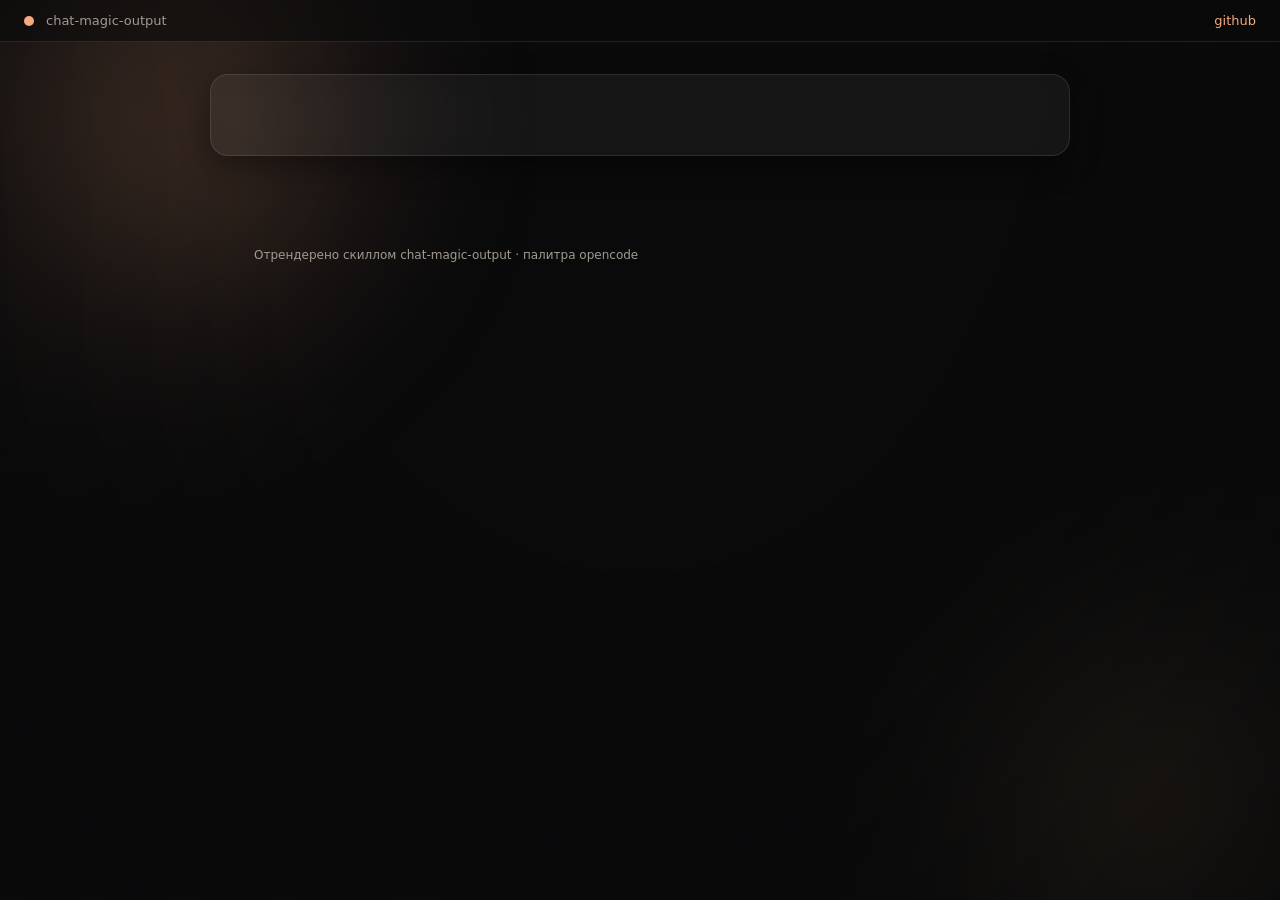
==== output-template.html @ b4b9bc79 "feat: render answers to styled HTML and auto-open (render.ps1, output-template.html, config.txt)" ====
<!doctype html>
<html lang="ru" data-theme="opencode">
<head>
<meta charset="utf-8">
<meta name="viewport" content="width=device-width, initial-scale=1">
<title>__TITLE__</title>
<script>
  try {
    var f = new URLSearchParams(location.search).get("theme");
    if (f) document.documentElement.dataset.theme = f;
  } catch (e) {}
</script>
<style>
  :root, [data-theme="dark"] {
    --bg:#0b0e14; --panel:rgba(255,255,255,.045); --border:rgba(255,255,255,.09);
    --text:#e6edf3; --muted:#96a3b2; --accent:#7aa2f7; --accent-2:#bb9af7;
    --ok:#9ece6a; --warn:#e0af68; --err:#f7768e; --info:#7dcfff;
    --code-bg:#0d1117; --code-text:#c9d4e3; --on-accent:#0b0e14;
    --blob-1:#7aa2f7; --blob-2:#bb9af7; --vignette:rgba(11,14,20,.9); --nav-bg:rgba(11,14,20,.6);
    --shadow:0 10px 30px rgba(0,0,0,.35);
  }
  [data-theme="light"] {
    --bg:#f6f7fb; --panel:rgba(15,23,42,.035); --border:rgba(15,23,42,.12);
    --text:#1b2333; --muted:#5c6675; --accent:#2f6fed; --accent-2:#8b5cf6;
    --ok:#2f9e44; --warn:#b7791f; --err:#d6336c; --info:#1c7ed6;
    --code-bg:#eef1f7; --code-text:#243044; --on-accent:#ffffff;
    --blob-1:#a8c3fb; --blob-2:#cbb8fb; --vignette:rgba(246,247,251,.92); --nav-bg:rgba(246,247,251,.72);
    --shadow:0 10px 30px rgba(15,23,42,.09);
  }
  [data-theme="opencode"] {
    --bg:#0a0a0b; --panel:rgba(255,255,255,.05); --border:rgba(255,255,255,.1);
    --text:#f2ede7; --muted:#a29a90; --accent:#f5a97f; --accent-2:#e0af68;
    --ok:#a6da95; --warn:#eed49f; --err:#ed8796; --info:#8bd5ca;
    --code-bg:#12100e; --code-text:#ded8cf; --on-accent:#10100f;
    --blob-1:#f5a97f; --blob-2:#e0af68; --vignette:rgba(10,10,11,.9); --nav-bg:rgba(10,10,11,.6);
    --shadow:0 10px 30px rgba(0,0,0,.4);
  }
  [data-theme="deepseek"] {
    --bg:#080d1f; --panel:rgba(255,255,255,.045); --border:rgba(255,255,255,.1);
    --text:#e8ecff; --muted:#8e9bc4; --accent:#4d6bfe; --accent-2:#7b93ff;
    --ok:#4ade80; --warn:#fbbf24; --err:#fb7185; --info:#38bdf8;
    --code-bg:#0a1130; --code-text:#cdd6ff; --on-accent:#ffffff;
    --blob-1:#4d6bfe; --blob-2:#7b93ff; --vignette:rgba(8,13,31,.9); --nav-bg:rgba(8,13,31,.6);
    --shadow:0 10px 30px rgba(0,0,0,.4);
  }
  [data-theme="harness"] {
    --bg:#0a1017; --panel:rgba(255,255,255,.05); --border:rgba(255,255,255,.1);
    --text:#e6f0ee; --muted:#8fa5a3; --accent:#00d4a0; --accent-2:#00b4d8;
    --ok:#22c55e; --warn:#f59e0b; --err:#ef4444; --info:#38bdf8;
    --code-bg:#0b1418; --code-text:#cfe8e3; --on-accent:#04120e;
    --blob-1:#00d4a0; --blob-2:#00b4d8; --vignette:rgba(10,16,23,.9); --nav-bg:rgba(10,16,23,.6);
    --shadow:0 10px 30px rgba(0,0,0,.4);
  }
  [data-theme="codex"] {
    --bg:#0d0d0d; --panel:rgba(255,255,255,.05); --border:rgba(255,255,255,.11);
    --text:#ececec; --muted:#9a9a9a; --accent:#10a37f; --accent-2:#6ee7b7;
    --ok:#10a37f; --warn:#d29922; --err:#f85149; --info:#58a6ff;
    --code-bg:#0a0a0a; --code-text:#d6d6d6; --on-accent:#05140f;
    --blob-1:#10a37f; --blob-2:#6ee7b7; --vignette:rgba(13,13,13,.9); --nav-bg:rgba(13,13,13,.6);
    --shadow:0 10px 30px rgba(0,0,0,.42);
  }
  [data-theme="cursor"] {
    --bg:#0a0a0a; --panel:rgba(255,255,255,.05); --border:rgba(255,255,255,.1);
    --text:#f7f7f4; --muted:#8a8a86; --accent:#6b5ce7; --accent-2:#a78bfa;
    --ok:#4ade80; --warn:#f5c451; --err:#f87171; --info:#60a5fa;
    --code-bg:#0e0e10; --code-text:#dcdcd8; --on-accent:#ffffff;
    --blob-1:#6b5ce7; --blob-2:#a78bfa; --vignette:rgba(10,10,10,.9); --nav-bg:rgba(10,10,10,.6);
    --shadow:0 10px 30px rgba(0,0,0,.42);
  }

  * { box-sizing: border-box; }
  html { scroll-behavior: smooth; }
  body {
    margin: 0; min-height: 100vh;
    background: var(--bg); color: var(--text);
    font-family: "Segoe UI", system-ui, -apple-system, sans-serif;
    line-height: 1.65;
    transition: background .35s ease, color .35s ease;
  }
  .bg { position: fixed; inset: 0; z-index: -1; overflow: hidden; }
  .blob { position: absolute; border-radius: 50%; filter: blur(110px); opacity: .4; }
  .blob-1 { width: 560px; height: 560px; left: -140px; top: -160px; background: radial-gradient(circle, var(--blob-1), transparent 65%); }
  .blob-2 { width: 480px; height: 480px; right: -160px; bottom: -180px; background: radial-gradient(circle, var(--blob-2), transparent 65%); }
  .bg::after { content:""; position:absolute; inset:0; background: radial-gradient(ellipse at 50% 0%, transparent 45%, var(--vignette) 100%); }

  .bar {
    position: sticky; top: 0; z-index: 10;
    display: flex; align-items: center; gap: 12px;
    padding: 10px 24px;
    background: var(--nav-bg); backdrop-filter: blur(12px);
    border-bottom: 1px solid var(--border);
    color: var(--muted); font-size: 13px;
  }
  .bar .dot { width: 10px; height: 10px; border-radius: 50%; background: var(--accent); }
  .bar .spacer { flex: 1; }
  .bar a { color: var(--accent); text-decoration: none; }

  article {
    max-width: 860px; margin: 32px auto 90px; padding: 40px 44px;
    background: var(--panel); border: 1px solid var(--border); border-radius: 18px;
    box-shadow: var(--shadow); backdrop-filter: blur(10px);
    animation: fade .5s ease both;
  }
  @keyframes fade { from { opacity: 0; transform: translateY(14px); } to { opacity: 1; transform: none; } }

  article > :first-child { margin-top: 0; }
  @media (prefers-reduced-motion: reduce) { * { animation: none !important; } }
  h1 { font-size: 30px; line-height: 1.2; margin: 0 0 18px; }
  h1::after { content:""; display:block; width: 64px; height: 3px; margin-top: 12px; border-radius: 2px; background: linear-gradient(90deg, var(--accent), var(--accent-2)); }
  h2 { font-size: 22px; margin: 34px 0 12px; }
  h3 { font-size: 18px; margin: 26px 0 10px; color: var(--accent); }
  h4 { font-size: 15px; margin: 20px 0 8px; }
  p { margin: 0 0 14px; }
  ul, ol { margin: 0 0 16px; padding-left: 24px; }
  li { margin-bottom: 5px; }
  li::marker { color: var(--accent); }
  strong { color: var(--text); }
  a { color: var(--accent); }
  hr { border: none; border-top: 1px solid var(--border); margin: 28px 0; }
  blockquote {
    margin: 0 0 16px; padding: 12px 18px;
    border-left: 3px solid var(--accent);
    background: color-mix(in srgb, var(--accent) 8%, transparent);
    border-radius: 0 10px 10px 0; color: var(--muted);
  }
  code {
    font-family: "Cascadia Code", "JetBrains Mono", Consolas, monospace;
    font-size: .88em;
    background: color-mix(in srgb, var(--accent) 14%, transparent);
    padding: 2px 7px; border-radius: 6px;
  }
  pre {
    margin: 0 0 16px; padding: 16px 18px; overflow-x: auto;
    background: var(--code-bg); border: 1px solid var(--border); border-radius: 12px;
  }
  pre code { background: none; padding: 0; color: var(--code-text); font-size: 13.5px; line-height: 1.7; }
  table { width: 100%; border-collapse: collapse; margin: 0 0 18px; font-size: 14px; }
  th, td { text-align: left; padding: 10px 13px; border-bottom: 1px solid var(--border); }
  th { color: var(--muted); font-size: 12px; letter-spacing: 1px; text-transform: uppercase; }
  tbody tr:hover { background: color-mix(in srgb, var(--text) 5%, transparent); }
  tr:last-child td { border-bottom: none; }
  footer { max-width: 860px; margin: 0 auto 40px; padding: 0 44px; color: var(--muted); font-size: 12px; }
</style>
</head>
<body>
<div class="bg"><div class="blob blob-1"></div><div class="blob blob-2"></div></div>

<div class="bar">
  <span class="dot"></span>
  <span>chat-magic-output</span>
  <span class="spacer"></span>
  <a href="https://github.com/Kingoff8/chat-magic-output">github</a>
</div>

<article id="doc">Загрузка…</article>
<footer>Отрендерено скиллом chat-magic-output · палитра <span id="pal">__THEME__</span></footer>

<script id="src" type="application/octet-stream" data-b64="__B64__"></script>
<script>
(function () {
  var b64 = document.getElementById("src").getAttribute("data-b64") || "";
  var md;
  try {
    var bytes = Uint8Array.from(atob(b64), function (c) { return c.charCodeAt(0); });
    md = new TextDecoder().decode(bytes);
  } catch (e) { md = ""; }

  function esc(s) {
    return s.replace(/&/g, "&amp;").replace(/</g, "&lt;").replace(/>/g, "&gt;");
  }
  function inline(s) {
    return esc(s)
      .replace(/`([^`]+)`/g, "<code>$1</code>")
      .replace(/\*\*([^*]+)\*\*/g, "<strong>$1</strong>")
      .replace(/(^|[^*])\*([^*]+)\*/g, "$1<em>$2</em>")
      .replace(/\[([^\]]+)\]\((https?:[^)]+)\)/g, '<a href="$2" target="_blank" rel="noopener">$1</a>');
  }
  function splitRow(l) {
    return l.trim().replace(/^\|/, "").replace(/\|$/, "").split("|").map(function (s) { return s.trim(); });
  }
  function render(src) {
    var lines = src.replace(/\r\n/g, "\n").split("\n");
    var out = "", i = 0, inCode = false, lang = "", buf = [];
    function flush() { if (inCode) { out += '<pre><code class="lang-' + esc(lang) + '">' + esc(buf.join("\n")) + "</code></pre>"; inCode = false; buf = []; } }
    while (i < lines.length) {
      var line = lines[i];
      var fence = line.match(/^```(\w*)\s*$/);
      if (fence) { if (!inCode) { inCode = true; lang = fence[1] || ""; } else { flush(); } i++; continue; }
      if (inCode) { buf.push(line); i++; continue; }
      var h = line.match(/^(#{1,6})\s+(.*)$/);
      if (h) { out += "<h" + h[1].length + ">" + inline(h[2]) + "</h" + h[1].length + ">"; i++; continue; }
      if (/^\s*(-{3,}|\*{3,})\s*$/.test(line)) { out += "<hr>"; i++; continue; }
      if (/^>\s?/.test(line)) {
        var q = []; while (i < lines.length && /^>\s?/.test(lines[i])) { q.push(lines[i].replace(/^>\s?/, "")); i++; }
        out += "<blockquote>" + q.map(inline).join("<br>") + "</blockquote>"; continue;
      }
      if (line.indexOf("|") > -1 && i + 1 < lines.length && /^\s*\|?[\s:|-]+\|[\s:|-]*$/.test(lines[i + 1])) {
        var head = splitRow(line); i += 2; var rows = [];
        while (i < lines.length && lines[i].indexOf("|") > -1 && lines[i].trim() !== "") { rows.push(splitRow(lines[i])); i++; }
        out += "<table><thead><tr>" + head.map(function (c) { return "<th>" + inline(c) + "</th>"; }).join("") +
               "</tr></thead><tbody>" + rows.map(function (r) { return "<tr>" + r.map(function (c) { return "<td>" + inline(c) + "</td>"; }).join("") + "</tr>"; }).join("") + "</tbody></table>";
        continue;
      }
      if (/^\s*[-*]\s+/.test(line) || /^\s*\d+\.\s+/.test(line)) {
        var ordered = /^\s*\d+\.\s+/.test(line), items = [];
        while (i < lines.length && (/^\s*[-*]\s+/.test(lines[i]) || /^\s*\d+\.\s+/.test(lines[i]))) {
          items.push(lines[i].replace(/^\s*(?:[-*]|\d+\.)\s+/, "")); i++;
        }
        out += "<" + (ordered ? "ol" : "ul") + ">" + items.map(function (t) { return "<li>" + inline(t) + "</li>"; }).join("") + "</" + (ordered ? "ol" : "ul") + ">";
        continue;
      }
      if (line.trim() === "") { i++; continue; }
      var para = [];
      while (i < lines.length && lines[i].trim() !== "" &&
             !/^(#{1,6}\s|```|>\s?)/.test(lines[i]) &&
             !/^\s*(-{3,}|\*{3,})\s*$/.test(lines[i]) &&
             lines[i].indexOf("|") === -1 &&
             !/^\s*[-*]\s+/.test(lines[i]) && !/^\s*\d+\.\s+/.test(lines[i])) { para.push(lines[i]); i++; }
      if (para.length) out += "<p>" + inline(para.join(" ")) + "</p>";
      else i++;
    }
    flush();
    return out;
  }

  document.getElementById("doc").innerHTML = render(md);
  document.getElementById("pal").textContent = document.documentElement.dataset.theme;
})();
</script>
</body>
</html>
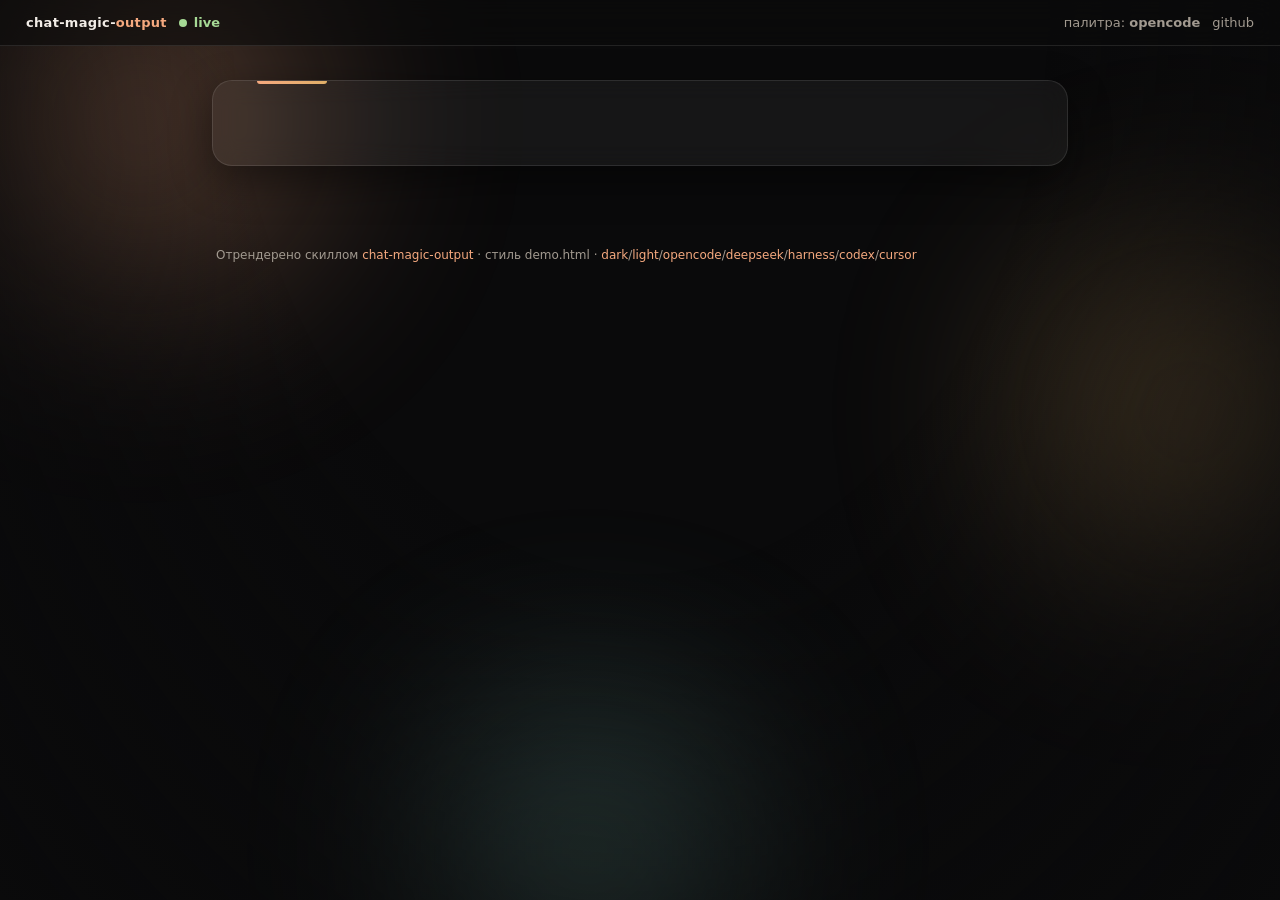
==== commit 0aad8b92: "style: render answers with the demo.html look (parallax, glass card, live reveal); open on answer en" ====
--- a/output-template.html
+++ b/output-template.html
@@ -11,61 +11,69 @@
   } catch (e) {}
 </script>
 <style>
+  /* ============ ПАЛИТРЫ (как в demo.html) ============ */
   :root, [data-theme="dark"] {
-    --bg:#0b0e14; --panel:rgba(255,255,255,.045); --border:rgba(255,255,255,.09);
-    --text:#e6edf3; --muted:#96a3b2; --accent:#7aa2f7; --accent-2:#bb9af7;
-    --ok:#9ece6a; --warn:#e0af68; --err:#f7768e; --info:#7dcfff;
+    --bg:#0b0e14; --panel:rgba(255,255,255,.045); --panel-2:rgba(255,255,255,.07);
+    --border:rgba(255,255,255,.09); --text:#e6edf3; --muted:#96a3b2;
+    --accent:#7aa2f7; --accent-2:#bb9af7; --ok:#9ece6a; --warn:#e0af68; --err:#f7768e; --info:#7dcfff;
     --code-bg:#0d1117; --code-text:#c9d4e3; --on-accent:#0b0e14;
-    --blob-1:#7aa2f7; --blob-2:#bb9af7; --vignette:rgba(11,14,20,.9); --nav-bg:rgba(11,14,20,.6);
-    --shadow:0 10px 30px rgba(0,0,0,.35);
+    --blob-1:#7aa2f7; --blob-2:#bb9af7; --blob-3:#7dcfff;
+    --nav-bg:rgba(11,14,20,.6); --vignette:rgba(11,14,20,.9);
+    --shadow:0 14px 40px rgba(0,0,0,.38);
   }
   [data-theme="light"] {
-    --bg:#f6f7fb; --panel:rgba(15,23,42,.035); --border:rgba(15,23,42,.12);
-    --text:#1b2333; --muted:#5c6675; --accent:#2f6fed; --accent-2:#8b5cf6;
-    --ok:#2f9e44; --warn:#b7791f; --err:#d6336c; --info:#1c7ed6;
+    --bg:#f6f7fb; --panel:rgba(15,23,42,.035); --panel-2:rgba(15,23,42,.06);
+    --border:rgba(15,23,42,.12); --text:#1b2333; --muted:#5c6675;
+    --accent:#2f6fed; --accent-2:#8b5cf6; --ok:#2f9e44; --warn:#b7791f; --err:#d6336c; --info:#1c7ed6;
     --code-bg:#eef1f7; --code-text:#243044; --on-accent:#ffffff;
-    --blob-1:#a8c3fb; --blob-2:#cbb8fb; --vignette:rgba(246,247,251,.92); --nav-bg:rgba(246,247,251,.72);
-    --shadow:0 10px 30px rgba(15,23,42,.09);
+    --blob-1:#a8c3fb; --blob-2:#cbb8fb; --blob-3:#a5dcf7;
+    --nav-bg:rgba(246,247,251,.72); --vignette:rgba(246,247,251,.92);
+    --shadow:0 14px 40px rgba(15,23,42,.1);
   }
   [data-theme="opencode"] {
-    --bg:#0a0a0b; --panel:rgba(255,255,255,.05); --border:rgba(255,255,255,.1);
-    --text:#f2ede7; --muted:#a29a90; --accent:#f5a97f; --accent-2:#e0af68;
-    --ok:#a6da95; --warn:#eed49f; --err:#ed8796; --info:#8bd5ca;
+    --bg:#0a0a0b; --panel:rgba(255,255,255,.05); --panel-2:rgba(255,255,255,.08);
+    --border:rgba(255,255,255,.1); --text:#f2ede7; --muted:#a29a90;
+    --accent:#f5a97f; --accent-2:#e0af68; --ok:#a6da95; --warn:#eed49f; --err:#ed8796; --info:#8bd5ca;
     --code-bg:#12100e; --code-text:#ded8cf; --on-accent:#10100f;
-    --blob-1:#f5a97f; --blob-2:#e0af68; --vignette:rgba(10,10,11,.9); --nav-bg:rgba(10,10,11,.6);
-    --shadow:0 10px 30px rgba(0,0,0,.4);
+    --blob-1:#f5a97f; --blob-2:#e0af68; --blob-3:#8bd5ca;
+    --nav-bg:rgba(10,10,11,.6); --vignette:rgba(10,10,11,.9);
+    --shadow:0 14px 40px rgba(0,0,0,.45);
   }
   [data-theme="deepseek"] {
-    --bg:#080d1f; --panel:rgba(255,255,255,.045); --border:rgba(255,255,255,.1);
-    --text:#e8ecff; --muted:#8e9bc4; --accent:#4d6bfe; --accent-2:#7b93ff;
-    --ok:#4ade80; --warn:#fbbf24; --err:#fb7185; --info:#38bdf8;
+    --bg:#080d1f; --panel:rgba(255,255,255,.045); --panel-2:rgba(255,255,255,.075);
+    --border:rgba(255,255,255,.1); --text:#e8ecff; --muted:#8e9bc4;
+    --accent:#4d6bfe; --accent-2:#7b93ff; --ok:#4ade80; --warn:#fbbf24; --err:#fb7185; --info:#38bdf8;
     --code-bg:#0a1130; --code-text:#cdd6ff; --on-accent:#ffffff;
-    --blob-1:#4d6bfe; --blob-2:#7b93ff; --vignette:rgba(8,13,31,.9); --nav-bg:rgba(8,13,31,.6);
-    --shadow:0 10px 30px rgba(0,0,0,.4);
+    --blob-1:#4d6bfe; --blob-2:#7b93ff; --blob-3:#38bdf8;
+    --nav-bg:rgba(8,13,31,.6); --vignette:rgba(8,13,31,.9);
+    --shadow:0 14px 40px rgba(0,0,0,.45);
   }
   [data-theme="harness"] {
-    --bg:#0a1017; --panel:rgba(255,255,255,.05); --border:rgba(255,255,255,.1);
-    --text:#e6f0ee; --muted:#8fa5a3; --accent:#00d4a0; --accent-2:#00b4d8;
-    --ok:#22c55e; --warn:#f59e0b; --err:#ef4444; --info:#38bdf8;
+    --bg:#0a1017; --panel:rgba(255,255,255,.05); --panel-2:rgba(255,255,255,.08);
+    --border:rgba(255,255,255,.1); --text:#e6f0ee; --muted:#8fa5a3;
+    --accent:#00d4a0; --accent-2:#00b4d8; --ok:#22c55e; --warn:#f59e0b; --err:#ef4444; --info:#38bdf8;
     --code-bg:#0b1418; --code-text:#cfe8e3; --on-accent:#04120e;
-    --blob-1:#00d4a0; --blob-2:#00b4d8; --vignette:rgba(10,16,23,.9); --nav-bg:rgba(10,16,23,.6);
-    --shadow:0 10px 30px rgba(0,0,0,.4);
+    --blob-1:#00d4a0; --blob-2:#00b4d8; --blob-3:#22c55e;
+    --nav-bg:rgba(10,16,23,.6); --vignette:rgba(10,16,23,.9);
+    --shadow:0 14px 40px rgba(0,0,0,.45);
   }
   [data-theme="codex"] {
-    --bg:#0d0d0d; --panel:rgba(255,255,255,.05); --border:rgba(255,255,255,.11);
-    --text:#ececec; --muted:#9a9a9a; --accent:#10a37f; --accent-2:#6ee7b7;
-    --ok:#10a37f; --warn:#d29922; --err:#f85149; --info:#58a6ff;
+    --bg:#0d0d0d; --panel:rgba(255,255,255,.05); --panel-2:rgba(255,255,255,.08);
+    --border:rgba(255,255,255,.11); --text:#ececec; --muted:#9a9a9a;
+    --accent:#10a37f; --accent-2:#6ee7b7; --ok:#10a37f; --warn:#d29922; --err:#f85149; --info:#58a6ff;
     --code-bg:#0a0a0a; --code-text:#d6d6d6; --on-accent:#05140f;
-    --blob-1:#10a37f; --blob-2:#6ee7b7; --vignette:rgba(13,13,13,.9); --nav-bg:rgba(13,13,13,.6);
-    --shadow:0 10px 30px rgba(0,0,0,.42);
+    --blob-1:#10a37f; --blob-2:#6ee7b7; --blob-3:#58a6ff;
+    --nav-bg:rgba(13,13,13,.6); --vignette:rgba(13,13,13,.9);
+    --shadow:0 14px 40px rgba(0,0,0,.42);
   }
   [data-theme="cursor"] {
-    --bg:#0a0a0a; --panel:rgba(255,255,255,.05); --border:rgba(255,255,255,.1);
-    --text:#f7f7f4; --muted:#8a8a86; --accent:#6b5ce7; --accent-2:#a78bfa;
-    --ok:#4ade80; --warn:#f5c451; --err:#f87171; --info:#60a5fa;
+    --bg:#0a0a0a; --panel:rgba(255,255,255,.05); --panel-2:rgba(255,255,255,.08);
+    --border:rgba(255,255,255,.1); --text:#f7f7f4; --muted:#8a8a86;
+    --accent:#6b5ce7; --accent-2:#a78bfa; --ok:#4ade80; --warn:#f5c451; --err:#f87171; --info:#60a5fa;
     --code-bg:#0e0e10; --code-text:#dcdcd8; --on-accent:#ffffff;
-    --blob-1:#6b5ce7; --blob-2:#a78bfa; --vignette:rgba(10,10,10,.9); --nav-bg:rgba(10,10,10,.6);
-    --shadow:0 10px 30px rgba(0,0,0,.42);
+    --blob-1:#6b5ce7; --blob-2:#a78bfa; --blob-3:#60a5fa;
+    --nav-bg:rgba(10,10,10,.6); --vignette:rgba(10,10,10,.9);
+    --shadow:0 14px 40px rgba(0,0,0,.42);
   }
 
   * { box-sizing: border-box; }
@@ -74,51 +82,72 @@
     margin: 0; min-height: 100vh;
     background: var(--bg); color: var(--text);
     font-family: "Segoe UI", system-ui, -apple-system, sans-serif;
-    line-height: 1.65;
+    line-height: 1.65; overflow-x: hidden;
     transition: background .35s ease, color .35s ease;
   }
+
+  /* ---------- фон: параллакс-блобы ---------- */
   .bg { position: fixed; inset: 0; z-index: -1; overflow: hidden; }
-  .blob { position: absolute; border-radius: 50%; filter: blur(110px); opacity: .4; }
+  .blob { position: absolute; border-radius: 50%; filter: blur(100px); opacity: .45; will-change: transform; transition: background .35s ease; }
   .blob-1 { width: 560px; height: 560px; left: -140px; top: -160px; background: radial-gradient(circle, var(--blob-1), transparent 65%); }
-  .blob-2 { width: 480px; height: 480px; right: -160px; bottom: -180px; background: radial-gradient(circle, var(--blob-2), transparent 65%); }
+  .blob-2 { width: 500px; height: 500px; right: -160px; top: 18%; background: radial-gradient(circle, var(--blob-2), transparent 65%); }
+  .blob-3 { width: 460px; height: 460px; left: 28%; bottom: -180px; background: radial-gradient(circle, var(--blob-3), transparent 65%); }
   .bg::after { content:""; position:absolute; inset:0; background: radial-gradient(ellipse at 50% 0%, transparent 45%, var(--vignette) 100%); }
 
+  /* ---------- верхняя панель ---------- */
   .bar {
-    position: sticky; top: 0; z-index: 10;
+    position: sticky; top: 0; z-index: 20;
     display: flex; align-items: center; gap: 12px;
-    padding: 10px 24px;
-    background: var(--nav-bg); backdrop-filter: blur(12px);
+    padding: 12px 26px;
+    background: var(--nav-bg); backdrop-filter: blur(14px);
     border-bottom: 1px solid var(--border);
-    color: var(--muted); font-size: 13px;
-  }
-  .bar .dot { width: 10px; height: 10px; border-radius: 50%; background: var(--accent); }
+    font-size: 13px; color: var(--muted);
+  }
+  .bar .logo { color: var(--text); font-weight: 700; letter-spacing: .3px; }
+  .bar .logo span { color: var(--accent); }
   .bar .spacer { flex: 1; }
-  .bar a { color: var(--accent); text-decoration: none; }
-
+  .bar a { color: var(--muted); text-decoration: none; transition: color .2s; }
+  .bar a:hover { color: var(--text); }
+  .live { display: inline-flex; align-items: center; gap: 7px; color: var(--ok); font-weight: 600; }
+  .live .dot { width: 8px; height: 8px; border-radius: 50%; background: var(--ok); animation: pulse 1.8s ease-in-out infinite; }
+  @keyframes pulse { 0%,100% { transform: scale(.8); opacity: .6; } 50% { transform: scale(1.25); opacity: 1; } }
+
+  /* ---------- статья ---------- */
+  main { max-width: 900px; margin: 0 auto; padding: 34px 22px 80px; }
   article {
-    max-width: 860px; margin: 32px auto 90px; padding: 40px 44px;
-    background: var(--panel); border: 1px solid var(--border); border-radius: 18px;
-    box-shadow: var(--shadow); backdrop-filter: blur(10px);
-    animation: fade .5s ease both;
-  }
-  @keyframes fade { from { opacity: 0; transform: translateY(14px); } to { opacity: 1; transform: none; } }
+    padding: 42px 46px;
+    background: var(--panel);
+    border: 1px solid var(--border);
+    border-radius: 20px;
+    box-shadow: var(--shadow);
+    backdrop-filter: blur(12px);
+  }
+  article::before {
+    content: ""; display: block; height: 3px; width: 70px; margin: -42px 0 26px -2px;
+    border-radius: 0 0 3px 3px;
+    background: linear-gradient(90deg, var(--accent), var(--accent-2));
+  }
 
   article > :first-child { margin-top: 0; }
-  @media (prefers-reduced-motion: reduce) { * { animation: none !important; } }
-  h1 { font-size: 30px; line-height: 1.2; margin: 0 0 18px; }
-  h1::after { content:""; display:block; width: 64px; height: 3px; margin-top: 12px; border-radius: 2px; background: linear-gradient(90deg, var(--accent), var(--accent-2)); }
+  h1 {
+    font-size: clamp(26px, 4vw, 34px); line-height: 1.18; margin: 0 0 18px;
+    background: linear-gradient(90deg, var(--text), var(--accent) 60%, var(--accent-2));
+    -webkit-background-clip: text; background-clip: text; color: transparent;
+  }
   h2 { font-size: 22px; margin: 34px 0 12px; }
+  h2::after { content:""; display:block; width: 42px; height: 2px; margin-top: 9px; border-radius: 2px; background: linear-gradient(90deg, var(--accent), transparent); }
   h3 { font-size: 18px; margin: 26px 0 10px; color: var(--accent); }
   h4 { font-size: 15px; margin: 20px 0 8px; }
   p { margin: 0 0 14px; }
   ul, ol { margin: 0 0 16px; padding-left: 24px; }
   li { margin-bottom: 5px; }
-  li::marker { color: var(--accent); }
+  li::marker { color: var(--accent); font-weight: 700; }
   strong { color: var(--text); }
-  a { color: var(--accent); }
-  hr { border: none; border-top: 1px solid var(--border); margin: 28px 0; }
+  a { color: var(--accent); text-decoration: none; }
+  a:hover { text-decoration: underline; }
+  hr { border: none; border-top: 1px solid var(--border); margin: 30px 0; }
   blockquote {
-    margin: 0 0 16px; padding: 12px 18px;
+    margin: 0 0 16px; padding: 13px 18px;
     border-left: 3px solid var(--accent);
     background: color-mix(in srgb, var(--accent) 8%, transparent);
     border-radius: 0 10px 10px 0; color: var(--muted);
@@ -137,27 +166,51 @@
   table { width: 100%; border-collapse: collapse; margin: 0 0 18px; font-size: 14px; }
   th, td { text-align: left; padding: 10px 13px; border-bottom: 1px solid var(--border); }
   th { color: var(--muted); font-size: 12px; letter-spacing: 1px; text-transform: uppercase; }
+  tbody tr { transition: background .15s; }
   tbody tr:hover { background: color-mix(in srgb, var(--text) 5%, transparent); }
   tr:last-child td { border-bottom: none; }
-  footer { max-width: 860px; margin: 0 auto 40px; padding: 0 44px; color: var(--muted); font-size: 12px; }
+  img { max-width: 100%; border-radius: 12px; }
+
+  /* ---------- «живое» появление блоков ---------- */
+  .reveal { opacity: 0; transform: translateY(18px); transition: opacity .6s ease, transform .6s ease; }
+  .reveal.in { opacity: 1; transform: none; }
+
+  footer { max-width: 900px; margin: 0 auto 44px; padding: 0 26px; color: var(--muted); font-size: 12px; }
+  footer a { color: var(--accent); }
+
+  @media (max-width: 640px) { article { padding: 28px 22px; } article::before { margin-top: -28px; } }
+  @media (prefers-reduced-motion: reduce) { * { animation: none !important; transition: none !important; } .reveal { opacity: 1; transform: none; } }
 </style>
 </head>
 <body>
-<div class="bg"><div class="blob blob-1"></div><div class="blob blob-2"></div></div>
+<div class="bg">
+  <div class="blob blob-1" data-depth="0.06"></div>
+  <div class="blob blob-2" data-depth="0.1"></div>
+  <div class="blob blob-3" data-depth="0.14"></div>
+</div>
 
 <div class="bar">
-  <span class="dot"></span>
-  <span>chat-magic-output</span>
+  <span class="logo">chat-magic-<span>output</span></span>
+  <span class="live"><span class="dot"></span>live</span>
   <span class="spacer"></span>
+  <span>палитра: <b id="pal">__THEME__</b></span>
   <a href="https://github.com/Kingoff8/chat-magic-output">github</a>
 </div>
 
-<article id="doc">Загрузка…</article>
-<footer>Отрендерено скиллом chat-magic-output · палитра <span id="pal">__THEME__</span></footer>
+<main>
+  <article id="doc">Загрузка…</article>
+</main>
+<footer>
+  Отрендерено скиллом <a href="https://github.com/Kingoff8/chat-magic-output">chat-magic-output</a> ·
+  стиль demo.html · <a href="?theme=dark">dark</a>/<a href="?theme=light">light</a>/<a href="?theme=opencode">opencode</a>/<a href="?theme=deepseek">deepseek</a>/<a href="?theme=harness">harness</a>/<a href="?theme=codex">codex</a>/<a href="?theme=cursor">cursor</a>
+</footer>
 
 <script id="src" type="application/octet-stream" data-b64="__B64__"></script>
 <script>
 (function () {
+  var reduceMotion = window.matchMedia("(prefers-reduced-motion: reduce)").matches;
+
+  /* ---------- markdown → html ---------- */
   var b64 = document.getElementById("src").getAttribute("data-b64") || "";
   var md;
   try {
@@ -165,9 +218,7 @@
     md = new TextDecoder().decode(bytes);
   } catch (e) { md = ""; }
 
-  function esc(s) {
-    return s.replace(/&/g, "&amp;").replace(/</g, "&lt;").replace(/>/g, "&gt;");
-  }
+  function esc(s) { return s.replace(/&/g, "&amp;").replace(/</g, "&lt;").replace(/>/g, "&gt;"); }
   function inline(s) {
     return esc(s)
       .replace(/`([^`]+)`/g, "<code>$1</code>")
@@ -223,8 +274,41 @@
     return out;
   }
 
-  document.getElementById("doc").innerHTML = render(md);
+  var doc = document.getElementById("doc");
+  doc.innerHTML = render(md);
   document.getElementById("pal").textContent = document.documentElement.dataset.theme;
+
+  /* ---------- «живое» появление блоков ---------- */
+  var kids = Array.prototype.slice.call(doc.children);
+  kids.forEach(function (el, idx) { el.classList.add("reveal"); el.style.transitionDelay = Math.min(idx * 0.04, 0.4) + "s"; });
+  if (reduceMotion) {
+    kids.forEach(function (el) { el.classList.add("in"); });
+  } else {
+    var io = new IntersectionObserver(function (entries) {
+      entries.forEach(function (en) { if (en.isIntersecting) { en.target.classList.add("in"); io.unobserve(en.target); } });
+    }, { threshold: 0.12 });
+    kids.forEach(function (el) { io.observe(el); });
+    /* страховка: контент обязан быть видимым, даже если reveal не сработал */
+    setTimeout(function () { kids.forEach(function (el) { el.classList.add("in"); }); }, 2000);
+  }
+
+  /* ---------- параллакс фона ---------- */
+  if (!reduceMotion) {
+    var blobs = Array.prototype.slice.call(document.querySelectorAll(".blob"));
+    var tx = 0, ty = 0, cx = 0, cy = 0;
+    window.addEventListener("mousemove", function (e) {
+      tx = e.clientX - window.innerWidth / 2;
+      ty = e.clientY - window.innerHeight / 2;
+    });
+    (function tick() {
+      cx += (tx - cx) * 0.06; cy += (ty - cy) * 0.06;
+      blobs.forEach(function (b) {
+        var d = parseFloat(b.dataset.depth || "0.1");
+        b.style.transform = "translate(" + cx * d + "px," + cy * d + "px)";
+      });
+      requestAnimationFrame(tick);
+    })();
+  }
 })();
 </script>
 </body>
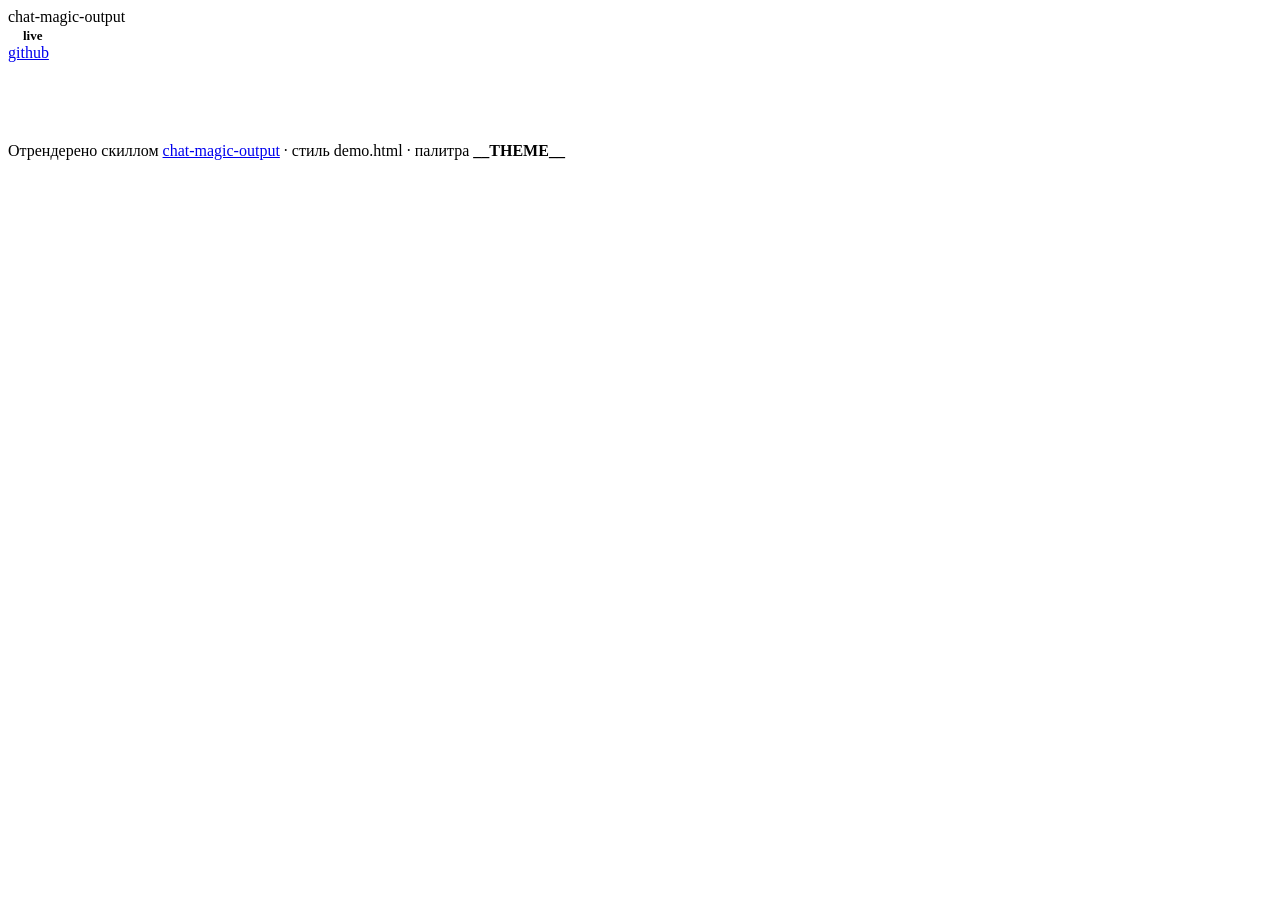
==== commit 991d3f3f: "refactor: demo.html as single source of truth for styles (__CSS__ injection + prose.css); template h" ====
--- a/output-template.html
+++ b/output-template.html
@@ -1,5 +1,5 @@
 <!doctype html>
-<html lang="ru" data-theme="opencode">
+<html lang="ru" data-theme="__THEME__">
 <head>
 <meta charset="utf-8">
 <meta name="viewport" content="width=device-width, initial-scale=1">
@@ -10,199 +10,40 @@
     if (f) document.documentElement.dataset.theme = f;
   } catch (e) {}
 </script>
+<!-- __CSS__ = demo.html <style> (single source of truth for the look) + prose.css -->
+<style>__CSS__</style>
 <style>
-  /* ============ ПАЛИТРЫ (как в demo.html) ============ */
-  :root, [data-theme="dark"] {
-    --bg:#0b0e14; --panel:rgba(255,255,255,.045); --panel-2:rgba(255,255,255,.07);
-    --border:rgba(255,255,255,.09); --text:#e6edf3; --muted:#96a3b2;
-    --accent:#7aa2f7; --accent-2:#bb9af7; --ok:#9ece6a; --warn:#e0af68; --err:#f7768e; --info:#7dcfff;
-    --code-bg:#0d1117; --code-text:#c9d4e3; --on-accent:#0b0e14;
-    --blob-1:#7aa2f7; --blob-2:#bb9af7; --blob-3:#7dcfff;
-    --nav-bg:rgba(11,14,20,.6); --vignette:rgba(11,14,20,.9);
-    --shadow:0 14px 40px rgba(0,0,0,.38);
-  }
-  [data-theme="light"] {
-    --bg:#f6f7fb; --panel:rgba(15,23,42,.035); --panel-2:rgba(15,23,42,.06);
-    --border:rgba(15,23,42,.12); --text:#1b2333; --muted:#5c6675;
-    --accent:#2f6fed; --accent-2:#8b5cf6; --ok:#2f9e44; --warn:#b7791f; --err:#d6336c; --info:#1c7ed6;
-    --code-bg:#eef1f7; --code-text:#243044; --on-accent:#ffffff;
-    --blob-1:#a8c3fb; --blob-2:#cbb8fb; --blob-3:#a5dcf7;
-    --nav-bg:rgba(246,247,251,.72); --vignette:rgba(246,247,251,.92);
-    --shadow:0 14px 40px rgba(15,23,42,.1);
-  }
-  [data-theme="opencode"] {
-    --bg:#0a0a0b; --panel:rgba(255,255,255,.05); --panel-2:rgba(255,255,255,.08);
-    --border:rgba(255,255,255,.1); --text:#f2ede7; --muted:#a29a90;
-    --accent:#f5a97f; --accent-2:#e0af68; --ok:#a6da95; --warn:#eed49f; --err:#ed8796; --info:#8bd5ca;
-    --code-bg:#12100e; --code-text:#ded8cf; --on-accent:#10100f;
-    --blob-1:#f5a97f; --blob-2:#e0af68; --blob-3:#8bd5ca;
-    --nav-bg:rgba(10,10,11,.6); --vignette:rgba(10,10,11,.9);
-    --shadow:0 14px 40px rgba(0,0,0,.45);
-  }
-  [data-theme="deepseek"] {
-    --bg:#080d1f; --panel:rgba(255,255,255,.045); --panel-2:rgba(255,255,255,.075);
-    --border:rgba(255,255,255,.1); --text:#e8ecff; --muted:#8e9bc4;
-    --accent:#4d6bfe; --accent-2:#7b93ff; --ok:#4ade80; --warn:#fbbf24; --err:#fb7185; --info:#38bdf8;
-    --code-bg:#0a1130; --code-text:#cdd6ff; --on-accent:#ffffff;
-    --blob-1:#4d6bfe; --blob-2:#7b93ff; --blob-3:#38bdf8;
-    --nav-bg:rgba(8,13,31,.6); --vignette:rgba(8,13,31,.9);
-    --shadow:0 14px 40px rgba(0,0,0,.45);
-  }
-  [data-theme="harness"] {
-    --bg:#0a1017; --panel:rgba(255,255,255,.05); --panel-2:rgba(255,255,255,.08);
-    --border:rgba(255,255,255,.1); --text:#e6f0ee; --muted:#8fa5a3;
-    --accent:#00d4a0; --accent-2:#00b4d8; --ok:#22c55e; --warn:#f59e0b; --err:#ef4444; --info:#38bdf8;
-    --code-bg:#0b1418; --code-text:#cfe8e3; --on-accent:#04120e;
-    --blob-1:#00d4a0; --blob-2:#00b4d8; --blob-3:#22c55e;
-    --nav-bg:rgba(10,16,23,.6); --vignette:rgba(10,16,23,.9);
-    --shadow:0 14px 40px rgba(0,0,0,.45);
-  }
-  [data-theme="codex"] {
-    --bg:#0d0d0d; --panel:rgba(255,255,255,.05); --panel-2:rgba(255,255,255,.08);
-    --border:rgba(255,255,255,.11); --text:#ececec; --muted:#9a9a9a;
-    --accent:#10a37f; --accent-2:#6ee7b7; --ok:#10a37f; --warn:#d29922; --err:#f85149; --info:#58a6ff;
-    --code-bg:#0a0a0a; --code-text:#d6d6d6; --on-accent:#05140f;
-    --blob-1:#10a37f; --blob-2:#6ee7b7; --blob-3:#58a6ff;
-    --nav-bg:rgba(13,13,13,.6); --vignette:rgba(13,13,13,.9);
-    --shadow:0 14px 40px rgba(0,0,0,.42);
-  }
-  [data-theme="cursor"] {
-    --bg:#0a0a0a; --panel:rgba(255,255,255,.05); --panel-2:rgba(255,255,255,.08);
-    --border:rgba(255,255,255,.1); --text:#f7f7f4; --muted:#8a8a86;
-    --accent:#6b5ce7; --accent-2:#a78bfa; --ok:#4ade80; --warn:#f5c451; --err:#f87171; --info:#60a5fa;
-    --code-bg:#0e0e10; --code-text:#dcdcd8; --on-accent:#ffffff;
-    --blob-1:#6b5ce7; --blob-2:#a78bfa; --blob-3:#60a5fa;
-    --nav-bg:rgba(10,10,10,.6); --vignette:rgba(10,10,10,.9);
-    --shadow:0 14px 40px rgba(0,0,0,.42);
-  }
-
-  * { box-sizing: border-box; }
-  html { scroll-behavior: smooth; }
-  body {
-    margin: 0; min-height: 100vh;
-    background: var(--bg); color: var(--text);
-    font-family: "Segoe UI", system-ui, -apple-system, sans-serif;
-    line-height: 1.65; overflow-x: hidden;
-    transition: background .35s ease, color .35s ease;
-  }
-
-  /* ---------- фон: параллакс-блобы ---------- */
-  .bg { position: fixed; inset: 0; z-index: -1; overflow: hidden; }
-  .blob { position: absolute; border-radius: 50%; filter: blur(100px); opacity: .45; will-change: transform; transition: background .35s ease; }
-  .blob-1 { width: 560px; height: 560px; left: -140px; top: -160px; background: radial-gradient(circle, var(--blob-1), transparent 65%); }
-  .blob-2 { width: 500px; height: 500px; right: -160px; top: 18%; background: radial-gradient(circle, var(--blob-2), transparent 65%); }
-  .blob-3 { width: 460px; height: 460px; left: 28%; bottom: -180px; background: radial-gradient(circle, var(--blob-3), transparent 65%); }
-  .bg::after { content:""; position:absolute; inset:0; background: radial-gradient(ellipse at 50% 0%, transparent 45%, var(--vignette) 100%); }
-
-  /* ---------- верхняя панель ---------- */
-  .bar {
-    position: sticky; top: 0; z-index: 20;
-    display: flex; align-items: center; gap: 12px;
-    padding: 12px 26px;
-    background: var(--nav-bg); backdrop-filter: blur(14px);
-    border-bottom: 1px solid var(--border);
-    font-size: 13px; color: var(--muted);
-  }
-  .bar .logo { color: var(--text); font-weight: 700; letter-spacing: .3px; }
-  .bar .logo span { color: var(--accent); }
-  .bar .spacer { flex: 1; }
-  .bar a { color: var(--muted); text-decoration: none; transition: color .2s; }
-  .bar a:hover { color: var(--text); }
-  .live { display: inline-flex; align-items: center; gap: 7px; color: var(--ok); font-weight: 600; }
+  /* template-only structural tweaks — no palette / element duplication */
+  .live { display: inline-flex; align-items: center; gap: 7px; color: var(--ok); font-weight: 600; font-size: 13px; }
   .live .dot { width: 8px; height: 8px; border-radius: 50%; background: var(--ok); animation: pulse 1.8s ease-in-out infinite; }
-  @keyframes pulse { 0%,100% { transform: scale(.8); opacity: .6; } 50% { transform: scale(1.25); opacity: 1; } }
-
-  /* ---------- статья ---------- */
-  main { max-width: 900px; margin: 0 auto; padding: 34px 22px 80px; }
-  article {
-    padding: 42px 46px;
-    background: var(--panel);
-    border: 1px solid var(--border);
-    border-radius: 20px;
-    box-shadow: var(--shadow);
-    backdrop-filter: blur(12px);
-  }
-  article::before {
-    content: ""; display: block; height: 3px; width: 70px; margin: -42px 0 26px -2px;
-    border-radius: 0 0 3px 3px;
-    background: linear-gradient(90deg, var(--accent), var(--accent-2));
-  }
-
-  article > :first-child { margin-top: 0; }
-  h1 {
-    font-size: clamp(26px, 4vw, 34px); line-height: 1.18; margin: 0 0 18px;
-    background: linear-gradient(90deg, var(--text), var(--accent) 60%, var(--accent-2));
-    -webkit-background-clip: text; background-clip: text; color: transparent;
-  }
-  h2 { font-size: 22px; margin: 34px 0 12px; }
-  h2::after { content:""; display:block; width: 42px; height: 2px; margin-top: 9px; border-radius: 2px; background: linear-gradient(90deg, var(--accent), transparent); }
-  h3 { font-size: 18px; margin: 26px 0 10px; color: var(--accent); }
-  h4 { font-size: 15px; margin: 20px 0 8px; }
-  p { margin: 0 0 14px; }
-  ul, ol { margin: 0 0 16px; padding-left: 24px; }
-  li { margin-bottom: 5px; }
-  li::marker { color: var(--accent); font-weight: 700; }
-  strong { color: var(--text); }
-  a { color: var(--accent); text-decoration: none; }
-  a:hover { text-decoration: underline; }
-  hr { border: none; border-top: 1px solid var(--border); margin: 30px 0; }
-  blockquote {
-    margin: 0 0 16px; padding: 13px 18px;
-    border-left: 3px solid var(--accent);
-    background: color-mix(in srgb, var(--accent) 8%, transparent);
-    border-radius: 0 10px 10px 0; color: var(--muted);
-  }
-  code {
-    font-family: "Cascadia Code", "JetBrains Mono", Consolas, monospace;
-    font-size: .88em;
-    background: color-mix(in srgb, var(--accent) 14%, transparent);
-    padding: 2px 7px; border-radius: 6px;
-  }
-  pre {
-    margin: 0 0 16px; padding: 16px 18px; overflow-x: auto;
-    background: var(--code-bg); border: 1px solid var(--border); border-radius: 12px;
-  }
-  pre code { background: none; padding: 0; color: var(--code-text); font-size: 13.5px; line-height: 1.7; }
-  table { width: 100%; border-collapse: collapse; margin: 0 0 18px; font-size: 14px; }
-  th, td { text-align: left; padding: 10px 13px; border-bottom: 1px solid var(--border); }
-  th { color: var(--muted); font-size: 12px; letter-spacing: 1px; text-transform: uppercase; }
-  tbody tr { transition: background .15s; }
-  tbody tr:hover { background: color-mix(in srgb, var(--text) 5%, transparent); }
-  tr:last-child td { border-bottom: none; }
-  img { max-width: 100%; border-radius: 12px; }
-
-  /* ---------- «живое» появление блоков ---------- */
-  .reveal { opacity: 0; transform: translateY(18px); transition: opacity .6s ease, transform .6s ease; }
-  .reveal.in { opacity: 1; transform: none; }
-
-  footer { max-width: 900px; margin: 0 auto 44px; padding: 0 26px; color: var(--muted); font-size: 12px; }
-  footer a { color: var(--accent); }
-
-  @media (max-width: 640px) { article { padding: 28px 22px; } article::before { margin-top: -28px; } }
-  @media (prefers-reduced-motion: reduce) { * { animation: none !important; transition: none !important; } .reveal { opacity: 1; transform: none; } }
+  @keyframes pulse { 0%, 100% { transform: scale(.8); opacity: .6; } 50% { transform: scale(1.25); opacity: 1; } }
+  main > .prose.card { padding: 40px 44px; }
+  .prose code { white-space: normal; }
+  @media (max-width: 640px) { main > .prose.card { padding: 26px 20px; } }
 </style>
 </head>
 <body>
+
 <div class="bg">
   <div class="blob blob-1" data-depth="0.06"></div>
   <div class="blob blob-2" data-depth="0.1"></div>
   <div class="blob blob-3" data-depth="0.14"></div>
 </div>
 
-<div class="bar">
-  <span class="logo">chat-magic-<span>output</span></span>
+<nav>
+  <div class="logo">chat-magic-<span>output</span></div>
   <span class="live"><span class="dot"></span>live</span>
-  <span class="spacer"></span>
-  <span>палитра: <b id="pal">__THEME__</b></span>
+  <div class="spacer"></div>
   <a href="https://github.com/Kingoff8/chat-magic-output">github</a>
-</div>
+</nav>
 
 <main>
-  <article id="doc">Загрузка…</article>
+  <article class="prose card" id="doc">Загрузка…</article>
 </main>
+
 <footer>
   Отрендерено скиллом <a href="https://github.com/Kingoff8/chat-magic-output">chat-magic-output</a> ·
-  стиль demo.html · <a href="?theme=dark">dark</a>/<a href="?theme=light">light</a>/<a href="?theme=opencode">opencode</a>/<a href="?theme=deepseek">deepseek</a>/<a href="?theme=harness">harness</a>/<a href="?theme=codex">codex</a>/<a href="?theme=cursor">cursor</a>
+  стиль demo.html · палитра <b id="pal">__THEME__</b>
 </footer>
 
 <script id="src" type="application/octet-stream" data-b64="__B64__"></script>
@@ -214,8 +55,7 @@
   var b64 = document.getElementById("src").getAttribute("data-b64") || "";
   var md;
   try {
-    var bytes = Uint8Array.from(atob(b64), function (c) { return c.charCodeAt(0); });
-    md = new TextDecoder().decode(bytes);
+    md = new TextDecoder().decode(Uint8Array.from(atob(b64), function (c) { return c.charCodeAt(0); }));
   } catch (e) { md = ""; }
 
   function esc(s) { return s.replace(/&/g, "&amp;").replace(/</g, "&lt;").replace(/>/g, "&gt;"); }
@@ -224,43 +64,74 @@
       .replace(/`([^`]+)`/g, "<code>$1</code>")
       .replace(/\*\*([^*]+)\*\*/g, "<strong>$1</strong>")
       .replace(/(^|[^*])\*([^*]+)\*/g, "$1<em>$2</em>")
+      .replace(/~~([^~]+)~~/g, "<del>$1</del>")
       .replace(/\[([^\]]+)\]\((https?:[^)]+)\)/g, '<a href="$2" target="_blank" rel="noopener">$1</a>');
   }
   function splitRow(l) {
     return l.trim().replace(/^\|/, "").replace(/\|$/, "").split("|").map(function (s) { return s.trim(); });
   }
+  function calloutVariant(t) {
+    if (/✅/.test(t)) return "ok";
+    if (/⚠️|⚠/.test(t)) return "warn";
+    if (/❌/.test(t)) return "err";
+    return "info";
+  }
   function render(src) {
     var lines = src.replace(/\r\n/g, "\n").split("\n");
     var out = "", i = 0, inCode = false, lang = "", buf = [];
-    function flush() { if (inCode) { out += '<pre><code class="lang-' + esc(lang) + '">' + esc(buf.join("\n")) + "</code></pre>"; inCode = false; buf = []; } }
+
+    function flushCode() {
+      if (!inCode) return;
+      out += '<div class="codeblock"><div class="cb-head"><span class="cb-lang">' + esc(lang || "text") +
+             '</span><button class="cb-copy" type="button">Копировать</button></div>' +
+             '<pre><code class="lang-' + esc(lang) + '">' + esc(buf.join("\n")) + "</code></pre></div>";
+      inCode = false; buf = [];
+    }
+
     while (i < lines.length) {
       var line = lines[i];
+
       var fence = line.match(/^```(\w*)\s*$/);
-      if (fence) { if (!inCode) { inCode = true; lang = fence[1] || ""; } else { flush(); } i++; continue; }
+      if (fence) { if (!inCode) { inCode = true; lang = fence[1] || ""; } else { flushCode(); } i++; continue; }
       if (inCode) { buf.push(line); i++; continue; }
+
       var h = line.match(/^(#{1,6})\s+(.*)$/);
       if (h) { out += "<h" + h[1].length + ">" + inline(h[2]) + "</h" + h[1].length + ">"; i++; continue; }
+
       if (/^\s*(-{3,}|\*{3,})\s*$/.test(line)) { out += "<hr>"; i++; continue; }
+
       if (/^>\s?/.test(line)) {
-        var q = []; while (i < lines.length && /^>\s?/.test(lines[i])) { q.push(lines[i].replace(/^>\s?/, "")); i++; }
-        out += "<blockquote>" + q.map(inline).join("<br>") + "</blockquote>"; continue;
+        var q = [];
+        while (i < lines.length && /^>\s?/.test(lines[i])) { q.push(lines[i].replace(/^>\s?/, "")); i++; }
+        var v = calloutVariant(q.join(" "));
+        out += '<div class="callout callout-block ' + v + '">' +
+               q.map(function (t) { return "<p>" + inline(t) + "</p>"; }).join("") + "</div>";
+        continue;
       }
+
       if (line.indexOf("|") > -1 && i + 1 < lines.length && /^\s*\|?[\s:|-]+\|[\s:|-]*$/.test(lines[i + 1])) {
         var head = splitRow(line); i += 2; var rows = [];
         while (i < lines.length && lines[i].indexOf("|") > -1 && lines[i].trim() !== "") { rows.push(splitRow(lines[i])); i++; }
-        out += "<table><thead><tr>" + head.map(function (c) { return "<th>" + inline(c) + "</th>"; }).join("") +
-               "</tr></thead><tbody>" + rows.map(function (r) { return "<tr>" + r.map(function (c) { return "<td>" + inline(c) + "</td>"; }).join("") + "</tr>"; }).join("") + "</tbody></table>";
+        out += '<div class="table-wrap"><table><thead><tr>' +
+               head.map(function (c) { return "<th>" + inline(c) + "</th>"; }).join("") +
+               "</tr></thead><tbody>" +
+               rows.map(function (r) { return "<tr>" + r.map(function (c) { return "<td>" + inline(c) + "</td>"; }).join("") + "</tr>"; }).join("") +
+               "</tbody></table></div>";
         continue;
       }
+
       if (/^\s*[-*]\s+/.test(line) || /^\s*\d+\.\s+/.test(line)) {
         var ordered = /^\s*\d+\.\s+/.test(line), items = [];
         while (i < lines.length && (/^\s*[-*]\s+/.test(lines[i]) || /^\s*\d+\.\s+/.test(lines[i]))) {
           items.push(lines[i].replace(/^\s*(?:[-*]|\d+\.)\s+/, "")); i++;
         }
-        out += "<" + (ordered ? "ol" : "ul") + ">" + items.map(function (t) { return "<li>" + inline(t) + "</li>"; }).join("") + "</" + (ordered ? "ol" : "ul") + ">";
+        var tag = ordered ? "ol" : "ul";
+        out += "<" + tag + ">" + items.map(function (t) { return "<li>" + inline(t) + "</li>"; }).join("") + "</" + tag + ">";
         continue;
       }
+
       if (line.trim() === "") { i++; continue; }
+
       var para = [];
       while (i < lines.length && lines[i].trim() !== "" &&
              !/^(#{1,6}\s|```|>\s?)/.test(lines[i]) &&
@@ -270,7 +141,7 @@
       if (para.length) out += "<p>" + inline(para.join(" ")) + "</p>";
       else i++;
     }
-    flush();
+    flushCode();
     return out;
   }
 
@@ -278,7 +149,18 @@
   doc.innerHTML = render(md);
   document.getElementById("pal").textContent = document.documentElement.dataset.theme;
 
-  /* ---------- «живое» появление блоков ---------- */
+  /* ---------- copy buttons ---------- */
+  document.addEventListener("click", function (e) {
+    var b = e.target.closest ? e.target.closest(".cb-copy") : null;
+    if (!b) return;
+    var code = b.closest(".codeblock").querySelector("pre code");
+    navigator.clipboard.writeText(code.innerText).then(function () {
+      b.textContent = "Скопировано ✓";
+      setTimeout(function () { b.textContent = "Копировать"; }, 1500);
+    }, function () { b.textContent = "Не удалось"; });
+  });
+
+  /* ---------- live reveal (demo .reveal class comes from the demo stylesheet) ---------- */
   var kids = Array.prototype.slice.call(doc.children);
   kids.forEach(function (el, idx) { el.classList.add("reveal"); el.style.transitionDelay = Math.min(idx * 0.04, 0.4) + "s"; });
   if (reduceMotion) {
@@ -288,11 +170,11 @@
       entries.forEach(function (en) { if (en.isIntersecting) { en.target.classList.add("in"); io.unobserve(en.target); } });
     }, { threshold: 0.12 });
     kids.forEach(function (el) { io.observe(el); });
-    /* страховка: контент обязан быть видимым, даже если reveal не сработал */
+    /* safety net: content must be visible even if reveal never fires */
     setTimeout(function () { kids.forEach(function (el) { el.classList.add("in"); }); }, 2000);
   }
 
-  /* ---------- параллакс фона ---------- */
+  /* ---------- background parallax ---------- */
   if (!reduceMotion) {
     var blobs = Array.prototype.slice.call(document.querySelectorAll(".blob"));
     var tx = 0, ty = 0, cx = 0, cy = 0;
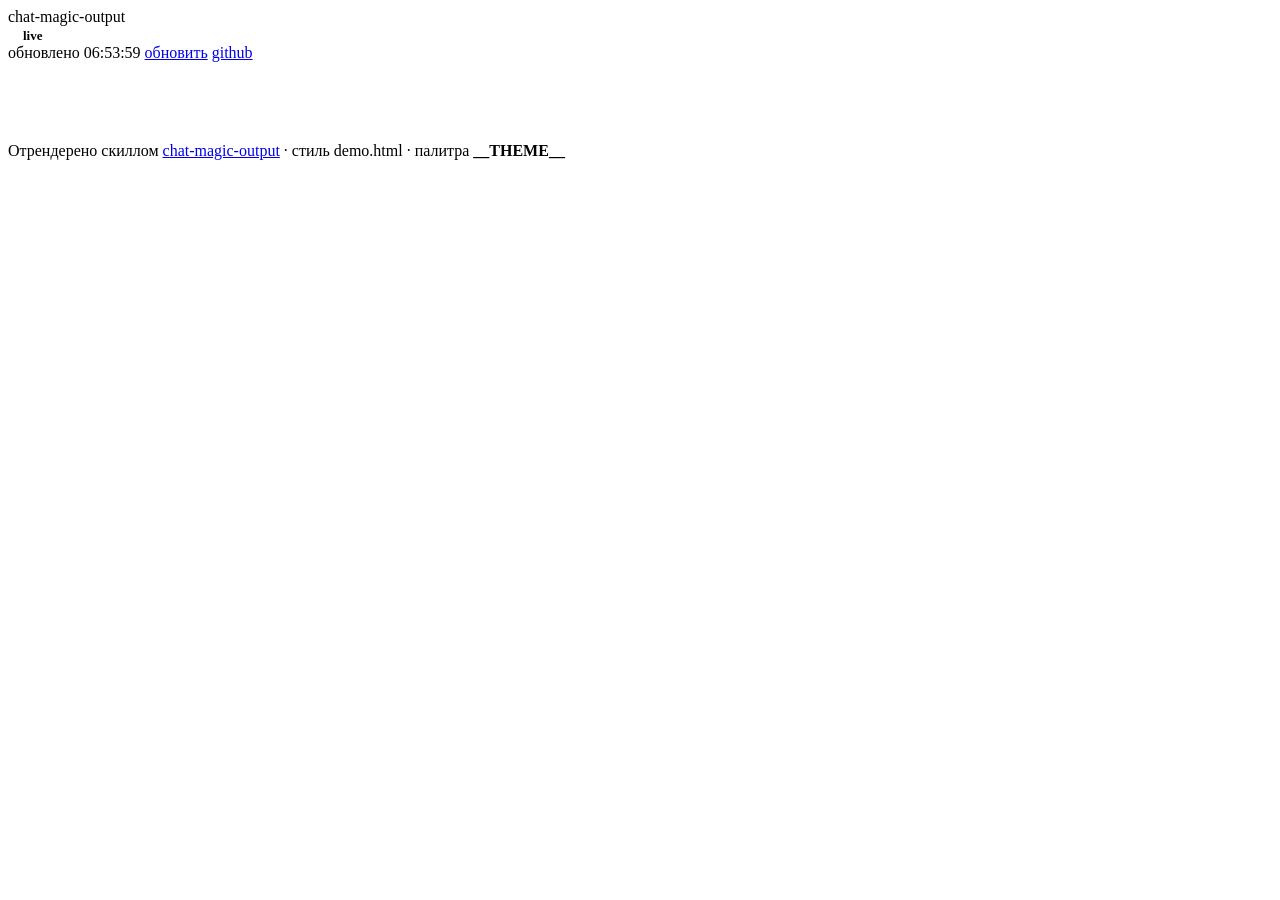
==== commit c2bd56c2: "feat: live in-place updates — old blocks fade out top-down, new fade in; serve.mjs local server; ste" ====
--- a/output-template.html
+++ b/output-template.html
@@ -13,13 +13,26 @@
 <!-- __CSS__ = demo.html <style> (single source of truth for the look) + prose.css -->
 <style>__CSS__</style>
 <style>
-  /* template-only structural tweaks — no palette / element duplication */
+  /* template-only structural + swap-animation tweaks */
   .live { display: inline-flex; align-items: center; gap: 7px; color: var(--ok); font-weight: 600; font-size: 13px; }
   .live .dot { width: 8px; height: 8px; border-radius: 50%; background: var(--ok); animation: pulse 1.8s ease-in-out infinite; }
+  .live.off { color: var(--muted); }
+  .live.off .dot { background: var(--muted); animation: none; }
   @keyframes pulse { 0%, 100% { transform: scale(.8); opacity: .6; } 50% { transform: scale(1.25); opacity: 1; } }
+
   main > .prose.card { padding: 40px 44px; }
   .prose code { white-space: normal; }
+
+  /* ---- animated content swap: old fades out top→down, new fades in ---- */
+  #doc > * { transition: opacity .38s ease, transform .38s ease, filter .38s ease; }
+  #doc > *.__out { opacity: 0; transform: translateY(-12px); filter: blur(2px); }
+  #doc > *.__in  { opacity: 0; transform: translateY(16px); }
+  #doc > *.__in.__show { opacity: 1; transform: none; filter: none; }
+
   @media (max-width: 640px) { main > .prose.card { padding: 26px 20px; } }
+  @media (prefers-reduced-motion: reduce) {
+    #doc > * { transition: none !important; }
+  }
 </style>
 </head>
 <body>
@@ -32,8 +45,10 @@
 
 <nav>
   <div class="logo">chat-magic-<span>output</span></div>
-  <span class="live"><span class="dot"></span>live</span>
+  <span class="live off" id="live"><span class="dot"></span><span id="liveText">offline</span></span>
   <div class="spacer"></div>
+  <span id="stamp"></span>
+  <a href="#" id="refresh">обновить</a>
   <a href="https://github.com/Kingoff8/chat-magic-output">github</a>
 </nav>
 
@@ -50,13 +65,18 @@
 <script>
 (function () {
   var reduceMotion = window.matchMedia("(prefers-reduced-motion: reduce)").matches;
-
-  /* ---------- markdown → html ---------- */
+  var doc = document.getElementById("doc");
+  var LS = "cmo:last-html";
+  var STEP_OUT = 0.035;   // stagger per block, seconds
+  var STEP_IN  = 0.05;
+  var DURATION = 0.38;
+
+  /* ---------------- markdown → html ---------------- */
   var b64 = document.getElementById("src").getAttribute("data-b64") || "";
-  var md;
+  var md = "";
   try {
     md = new TextDecoder().decode(Uint8Array.from(atob(b64), function (c) { return c.charCodeAt(0); }));
-  } catch (e) { md = ""; }
+  } catch (e) {}
 
   function esc(s) { return s.replace(/&/g, "&amp;").replace(/</g, "&lt;").replace(/>/g, "&gt;"); }
   function inline(s) {
@@ -72,12 +92,28 @@
   }
   function calloutVariant(t) {
     if (/✅/.test(t)) return "ok";
-    if (/⚠️|⚠/.test(t)) return "warn";
+    if (/⚠/.test(t)) return "warn";
     if (/❌/.test(t)) return "err";
     return "info";
   }
+  /* абзац, начинающийся со статуса → .callout, эмодзи уходит в заголовок */
+  function statusCallout(text) {
+    var m = text.match(/^([✅⚠️❌ℹ️])\s*([\s\S]*)$/);
+    if (!m) return null;
+    var emoji = m[1], rest = m[2], idx = -1;
+    [" — ", ": ", ". "].forEach(function (sep) {
+      var p = rest.indexOf(sep);
+      if (p > 4 && (idx === -1 || p < idx)) idx = p;
+    });
+    var title = idx === -1 ? rest : rest.slice(0, idx);
+    var body = idx === -1 ? "" : rest.slice(idx).replace(/^\s*(—|:|\.)\s*/, "");
+    if (!title) return null;
+    return '<div class="callout callout-block ' + calloutVariant(emoji) + '">' +
+           '<p class="callout-title">' + inline(emoji + " " + title) + "</p>" +
+           (body ? "<p>" + inline(body) + "</p>" : "") + "</div>";
+  }
   function render(src) {
-    var lines = src.replace(/\r\n/g, "\n").split("\n");
+    var lines = String(src || "").replace(/\r\n/g, "\n").split("\n");
     var out = "", i = 0, inCode = false, lang = "", buf = [];
 
     function flushCode() {
@@ -103,9 +139,10 @@
       if (/^>\s?/.test(line)) {
         var q = [];
         while (i < lines.length && /^>\s?/.test(lines[i])) { q.push(lines[i].replace(/^>\s?/, "")); i++; }
-        var v = calloutVariant(q.join(" "));
-        out += '<div class="callout callout-block ' + v + '">' +
-               q.map(function (t) { return "<p>" + inline(t) + "</p>"; }).join("") + "</div>";
+        out += '<div class="callout callout-block ' + calloutVariant(q.join(" ")) + '">' +
+               q.map(function (t, k) {
+                 return k === 0 ? '<p class="callout-title">' + inline(t) + "</p>" : "<p>" + inline(t) + "</p>";
+               }).join("") + "</div>";
         continue;
       }
 
@@ -113,8 +150,7 @@
         var head = splitRow(line); i += 2; var rows = [];
         while (i < lines.length && lines[i].indexOf("|") > -1 && lines[i].trim() !== "") { rows.push(splitRow(lines[i])); i++; }
         out += '<div class="table-wrap"><table><thead><tr>' +
-               head.map(function (c) { return "<th>" + inline(c) + "</th>"; }).join("") +
-               "</tr></thead><tbody>" +
+               head.map(function (c) { return "<th>" + inline(c) + "</th>"; }).join("") + "</tr></thead><tbody>" +
                rows.map(function (r) { return "<tr>" + r.map(function (c) { return "<td>" + inline(c) + "</td>"; }).join("") + "</tr>"; }).join("") +
                "</tbody></table></div>";
         continue;
@@ -126,7 +162,14 @@
           items.push(lines[i].replace(/^\s*(?:[-*]|\d+\.)\s+/, "")); i++;
         }
         var tag = ordered ? "ol" : "ul";
-        out += "<" + tag + ">" + items.map(function (t) { return "<li>" + inline(t) + "</li>"; }).join("") + "</" + tag + ">";
+        if (ordered && items.length <= 8 && items.every(function (t) { return t.length <= 120; })) {
+          /* короткий нумерованный список → карточки-шаги (2 колонки) */
+          out += '<div class="steps steps-2">' + items.map(function (t) {
+            return '<div class="step"><h4>' + inline(t) + "</h4></div>";
+          }).join("") + "</div>";
+        } else {
+          out += "<" + tag + ">" + items.map(function (t) { return "<li>" + inline(t) + "</li>"; }).join("") + "</" + tag + ">";
+        }
         continue;
       }
 
@@ -138,18 +181,103 @@
              !/^\s*(-{3,}|\*{3,})\s*$/.test(lines[i]) &&
              lines[i].indexOf("|") === -1 &&
              !/^\s*[-*]\s+/.test(lines[i]) && !/^\s*\d+\.\s+/.test(lines[i])) { para.push(lines[i]); i++; }
-      if (para.length) out += "<p>" + inline(para.join(" ")) + "</p>";
-      else i++;
+      if (para.length) {
+        var text = para.join(" ");
+        out += statusCallout(text) || ("<p>" + inline(text) + "</p>");
+      } else i++;
     }
     flushCode();
     return out;
   }
 
-  var doc = document.getElementById("doc");
-  doc.innerHTML = render(md);
+  /* ---------------- animated swap ---------------- */
+  function show(html, animateIn) {
+    doc.innerHTML = html;
+    if (!animateIn || reduceMotion) return;
+    var blocks = Array.prototype.slice.call(doc.children);
+    blocks.forEach(function (el, i) {
+      el.classList.add("__in");
+      el.style.transitionDelay = Math.min(i * STEP_IN, 0.6) + "s";
+    });
+    requestAnimationFrame(function () {
+      requestAnimationFrame(function () {
+        blocks.forEach(function (el) { el.classList.add("__show"); });
+      });
+    });
+    /* страховка: контент обязан быть видимым, даже если rAF/transition не сработали */
+    setTimeout(function () {
+      blocks.forEach(function (el) { el.classList.add("__show"); });
+    }, 1200);
+  }
+
+  function swapTo(html) {
+    if (reduceMotion) { show(html, false); return; }
+    var old = Array.prototype.slice.call(doc.children);
+    old.forEach(function (el, i) {
+      el.style.transitionDelay = Math.min(i * STEP_OUT, 0.5) + "s";
+      el.classList.add("__out");
+    });
+    var wait = Math.max(DURATION * 1000, Math.min(old.length * STEP_OUT, 0.5) * 1000 + DURATION * 1000);
+    setTimeout(function () { show(html, true); }, wait);
+  }
+
+  function remember(html) {
+    try { localStorage.setItem(LS, html); } catch (e) {}
+  }
+  function recall() {
+    try { return localStorage.getItem(LS); } catch (e) { return null; }
+  }
+
+  function stamp() {
+    var d = new Date();
+    document.getElementById("stamp").textContent =
+      "обновлено " + String(d.getHours()).padStart(2, "0") + ":" + String(d.getMinutes()).padStart(2, "0") + ":" + String(d.getSeconds()).padStart(2, "0");
+  }
+
+  var currentHtml = render(md);
+  var previousHtml = recall();
+
+  if (previousHtml && previousHtml !== currentHtml) {
+    doc.innerHTML = previousHtml;          // show previous text first
+    swapTo(currentHtml);                    // …then animate it away and in the new one
+  } else {
+    show(currentHtml, true);
+  }
+  remember(currentHtml);
+  stamp();
   document.getElementById("pal").textContent = document.documentElement.dataset.theme;
 
-  /* ---------- copy buttons ---------- */
+  /* ---------------- live polling (needs http://) ---------------- */
+  var canPoll = location.protocol !== "file:";
+  var lastMd = md;
+  var liveEl = document.getElementById("live");
+  var liveText = document.getElementById("liveText");
+
+  if (canPoll) {
+    liveEl.classList.remove("off");
+    liveText.textContent = "live";
+    setInterval(function () {
+      fetch("answer.md?t=" + Date.now(), { cache: "no-store" })
+        .then(function (r) { return r.ok ? r.text() : null; })
+        .then(function (t) {
+          if (!t || t === lastMd) return;
+          lastMd = t;
+          var html = render(t);
+          if (html === currentHtml) return;
+          currentHtml = html;
+          remember(html);
+          swapTo(html);   // old fades out top→down, new fades in
+          stamp();
+        })
+        .catch(function () {});
+    }, 1200);
+  } else {
+    liveText.textContent = "offline · обновите страницу";
+  }
+
+  document.getElementById("refresh").addEventListener("click", function (e) { e.preventDefault(); location.reload(); });
+
+  /* ---------------- copy buttons ---------------- */
   document.addEventListener("click", function (e) {
     var b = e.target.closest ? e.target.closest(".cb-copy") : null;
     if (!b) return;
@@ -160,27 +288,13 @@
     }, function () { b.textContent = "Не удалось"; });
   });
 
-  /* ---------- live reveal (demo .reveal class comes from the demo stylesheet) ---------- */
-  var kids = Array.prototype.slice.call(doc.children);
-  kids.forEach(function (el, idx) { el.classList.add("reveal"); el.style.transitionDelay = Math.min(idx * 0.04, 0.4) + "s"; });
-  if (reduceMotion) {
-    kids.forEach(function (el) { el.classList.add("in"); });
-  } else {
-    var io = new IntersectionObserver(function (entries) {
-      entries.forEach(function (en) { if (en.isIntersecting) { en.target.classList.add("in"); io.unobserve(en.target); } });
-    }, { threshold: 0.12 });
-    kids.forEach(function (el) { io.observe(el); });
-    /* safety net: content must be visible even if reveal never fires */
-    setTimeout(function () { kids.forEach(function (el) { el.classList.add("in"); }); }, 2000);
-  }
-
-  /* ---------- background parallax ---------- */
+  /* ---------------- background parallax ---------------- */
   if (!reduceMotion) {
     var blobs = Array.prototype.slice.call(document.querySelectorAll(".blob"));
     var tx = 0, ty = 0, cx = 0, cy = 0;
-    window.addEventListener("mousemove", function (e) {
-      tx = e.clientX - window.innerWidth / 2;
-      ty = e.clientY - window.innerHeight / 2;
+    window.addEventListener("mousemove", function (ev) {
+      tx = ev.clientX - window.innerWidth / 2;
+      ty = ev.clientY - window.innerHeight / 2;
     });
     (function tick() {
       cx += (tx - cx) * 0.06; cy += (ty - cy) * 0.06;
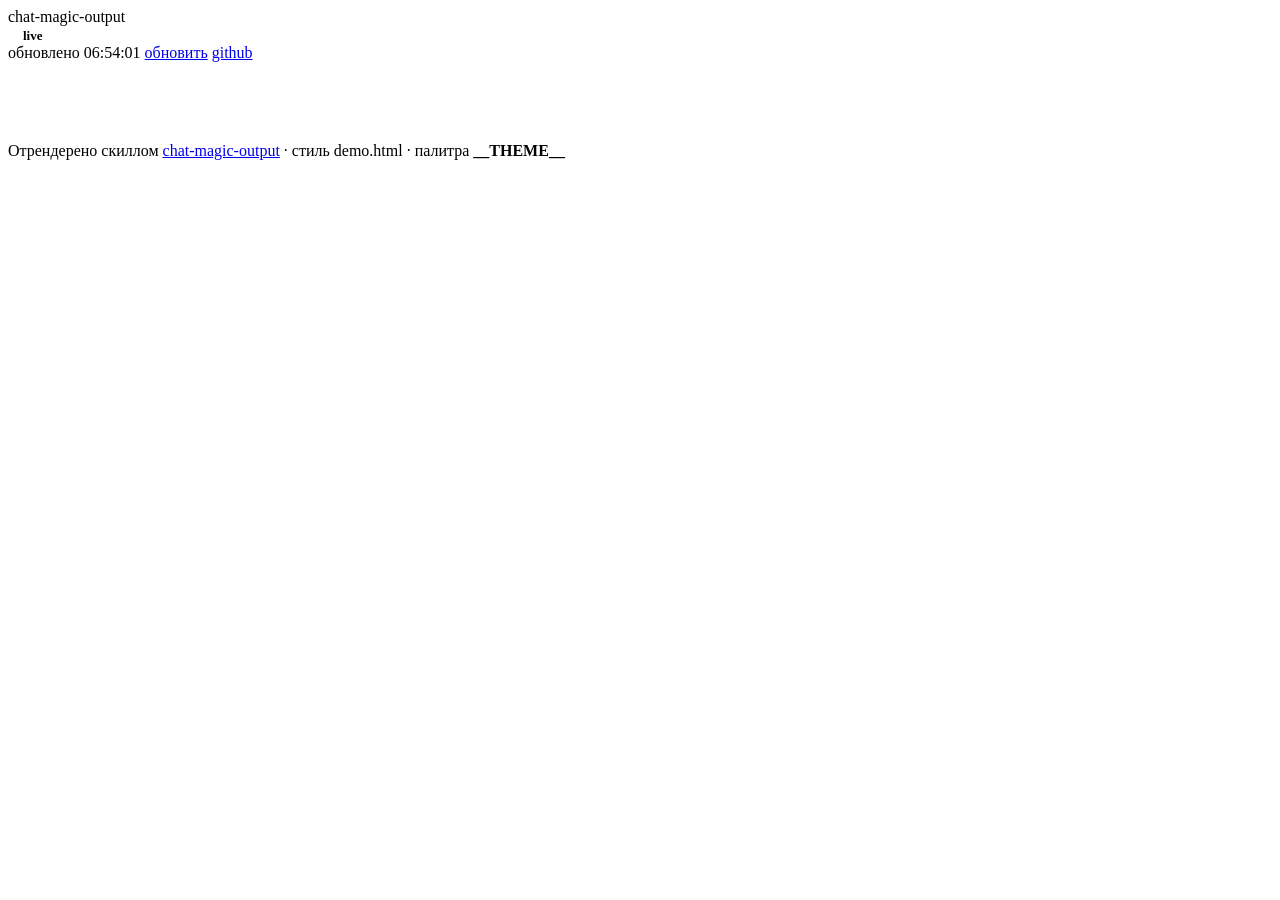
==== commit 2526f259: "feat: streaming output — state.txt phases (thinking/writing/done), very slow dissolve, in-place typi" ====
--- a/output-template.html
+++ b/output-template.html
@@ -18,7 +18,20 @@
   .live .dot { width: 8px; height: 8px; border-radius: 50%; background: var(--ok); animation: pulse 1.8s ease-in-out infinite; }
   .live.off { color: var(--muted); }
   .live.off .dot { background: var(--muted); animation: none; }
+  .live.busy { color: var(--accent); }
+  .live.busy .dot { background: var(--accent); animation: pulse 1s ease-in-out infinite; }
+  .phase { color: var(--accent); font-weight: 600; font-size: 13px; }
   @keyframes pulse { 0%, 100% { transform: scale(.8); opacity: .6; } 50% { transform: scale(1.25); opacity: 1; } }
+  @keyframes blink { 50% { opacity: 0; } }
+
+  /* «очень медленное» растворение старого вывода при начале работы */
+  #doc > *.__slow { transition-duration: 3.4s !important; transition-timing-function: cubic-bezier(.4,0,.2,1) !important; }
+
+  /* курсор набора в конце последнего блока */
+  #doc > .typing::after {
+    content: "▋"; color: var(--accent); margin-left: 3px;
+    animation: blink 1s steps(2, start) infinite;
+  }
 
   main > .prose.card { padding: 40px 44px; }
   .prose code { white-space: normal; }
@@ -46,6 +59,7 @@
 <nav>
   <div class="logo">chat-magic-<span>output</span></div>
   <span class="live off" id="live"><span class="dot"></span><span id="liveText">offline</span></span>
+  <span class="phase" id="phase"></span>
   <div class="spacer"></div>
   <span id="stamp"></span>
   <a href="#" id="refresh">обновить</a>
@@ -247,30 +261,92 @@
   stamp();
   document.getElementById("pal").textContent = document.documentElement.dataset.theme;
 
-  /* ---------------- live polling (needs http://) ---------------- */
+  /* ---------------- живой режим: состояние + потоковая выдача ---------------- */
   var canPoll = location.protocol !== "file:";
   var lastMd = md;
   var liveEl = document.getElementById("live");
   var liveText = document.getElementById("liveText");
+  var phaseEl = document.getElementById("phase");
+  var state = "";
+  var afterThinking = false;
+
+  function setPhase(name) {
+    if (phaseEl) phaseEl.textContent = name || "";
+    if (liveEl) liveEl.classList.toggle("busy", name === "думает…");
+  }
+  function markTyping() {
+    stopTyping();
+    if (doc.lastElementChild) doc.lastElementChild.classList.add("typing");
+  }
+  function stopTyping() {
+    Array.prototype.slice.call(doc.querySelectorAll(".typing")).forEach(function (el) {
+      el.classList.remove("typing");
+    });
+  }
+  /* очень медленное растворение старого вывода */
+  function dissolve() {
+    Array.prototype.slice.call(doc.children).forEach(function (el, i) {
+      el.classList.add("__slow");
+      el.style.transitionDelay = Math.min(i * 0.14, 1.2) + "s";
+      el.classList.add("__out");
+    });
+  }
+  /* достраивание по мере вывода: текущий блок меняется на месте, новые проявляются */
+  function incremental(html) {
+    var tmp = document.createElement("div");
+    tmp.innerHTML = html;
+    var nb = Array.prototype.slice.call(tmp.children);
+    var ob = Array.prototype.slice.call(doc.children);
+    var n = Math.min(ob.length, nb.length), i = 0;
+    while (i < n && ob[i].tagName === nb[i].tagName && ob[i].innerHTML === nb[i].innerHTML) i++;
+    if (i < n) {
+      if (ob[i].tagName === nb[i].tagName && /^(P|H1|H2|H3|H4|LI|UL|OL|HR|BLOCKQUOTE)$/.test(ob[i].tagName)) {
+        ob[i].innerHTML = nb[i].innerHTML;
+        i++;
+      } else return false;
+    }
+    while (doc.children.length > i) doc.removeChild(doc.lastChild);
+    nb.slice(i).forEach(function (el) {
+      el.classList.add("__in");
+      el.style.transitionDuration = "0.45s";
+      doc.appendChild(el);
+      requestAnimationFrame(function () { requestAnimationFrame(function () { el.classList.add("__show"); }); });
+    });
+    return true;
+  }
+  function getText(url) {
+    return fetch(url + "?t=" + Date.now(), { cache: "no-store" })
+      .then(function (r) { return r.ok ? r.text() : null; })
+      .catch(function () { return null; });
+  }
 
   if (canPoll) {
     liveEl.classList.remove("off");
     liveText.textContent = "live";
     setInterval(function () {
-      fetch("answer.md?t=" + Date.now(), { cache: "no-store" })
-        .then(function (r) { return r.ok ? r.text() : null; })
-        .then(function (t) {
-          if (!t || t === lastMd) return;
-          lastMd = t;
-          var html = render(t);
-          if (html === currentHtml) return;
-          currentHtml = html;
-          remember(html);
-          swapTo(html);   // old fades out top→down, new fades in
-          stamp();
-        })
-        .catch(function () {});
-    }, 1200);
+      getText("state.txt").then(function (s) {
+        s = (s || "").trim();
+        if (s !== state) {
+          state = s;
+          if (s === "thinking") { afterThinking = true; dissolve(); setPhase("думает…"); }
+          else if (s === "writing") { stopTyping(); setPhase("печатает"); }
+          else if (s === "done") { stopTyping(); setPhase(""); }
+        }
+        return getText("answer.md");
+      }).then(function (t) {
+        if (!t || t === lastMd) return;
+        lastMd = t;
+        var html = render(t);
+        if (html === currentHtml) return;
+        currentHtml = html;
+        remember(html);
+        if (state === "thinking") return;
+        if (afterThinking) { afterThinking = false; swapTo(html); }
+        else if (!incremental(html)) swapTo(html);
+        if (state === "writing") markTyping();
+        stamp();
+      });
+    }, 600);
   } else {
     liveText.textContent = "offline · обновите страницу";
   }
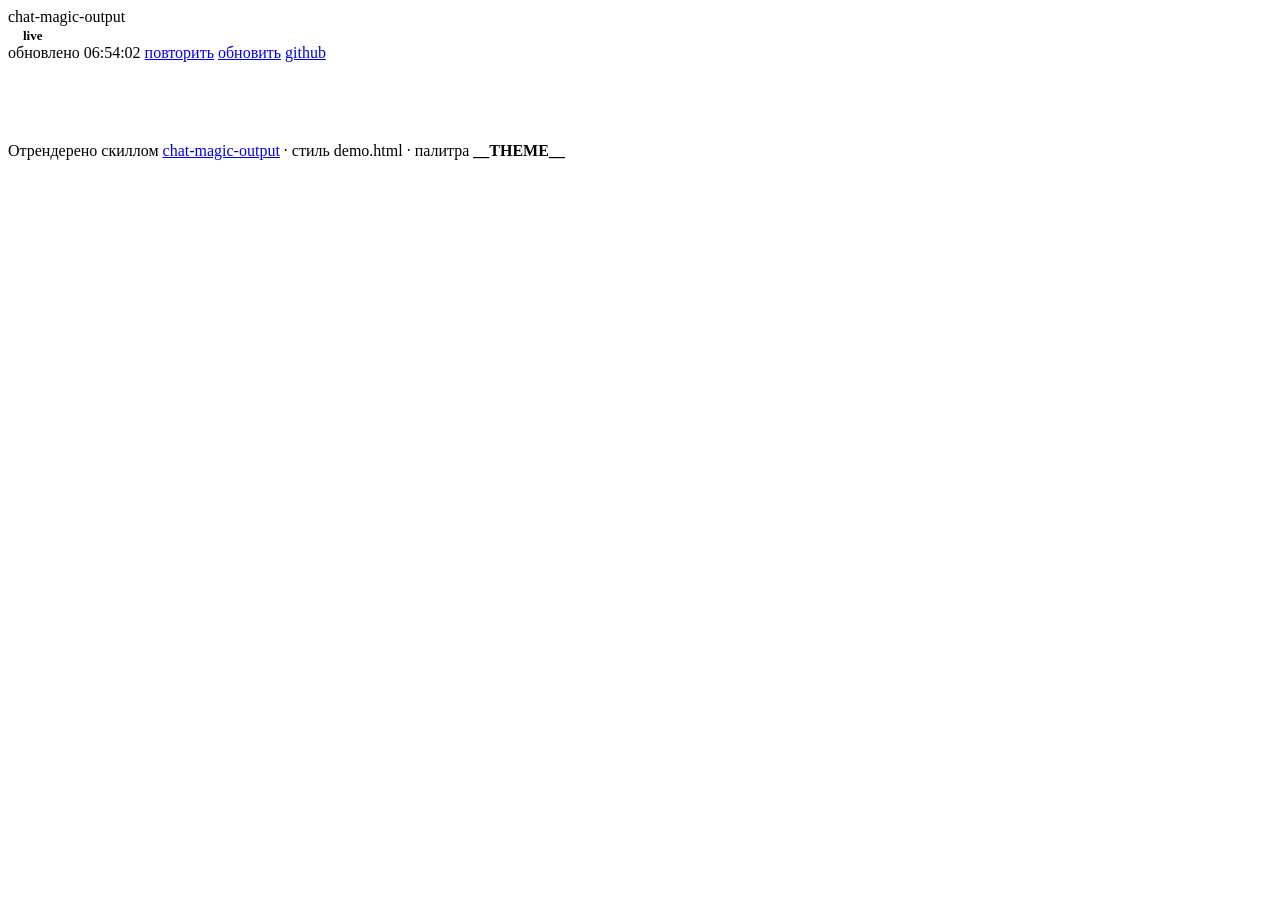
==== commit fe8002b1: "fix: much slower dissolve (9s + blur), force transition start, add replay button, fix boot order" ====
--- a/output-template.html
+++ b/output-template.html
@@ -25,7 +25,11 @@
   @keyframes blink { 50% { opacity: 0; } }
 
   /* «очень медленное» растворение старого вывода при начале работы */
-  #doc > *.__slow { transition-duration: 3.4s !important; transition-timing-function: cubic-bezier(.4,0,.2,1) !important; }
+  #doc > *.__slow {
+    transition-duration: 9s !important;
+    transition-timing-function: cubic-bezier(.45, .05, .55, .95) !important;
+    filter: blur(7px);
+  }
 
   /* курсор набора в конце последнего блока */
   #doc > .typing::after {
@@ -62,6 +66,7 @@
   <span class="phase" id="phase"></span>
   <div class="spacer"></div>
   <span id="stamp"></span>
+  <a href="#" id="replay">повторить</a>
   <a href="#" id="refresh">обновить</a>
   <a href="https://github.com/Kingoff8/chat-magic-output">github</a>
 </nav>
@@ -251,15 +256,21 @@
   var currentHtml = render(md);
   var previousHtml = recall();
 
-  if (previousHtml && previousHtml !== currentHtml) {
-    doc.innerHTML = previousHtml;          // show previous text first
-    swapTo(currentHtml);                    // …then animate it away and in the new one
-  } else {
-    show(currentHtml, true);
-  }
-  remember(currentHtml);
-  stamp();
-  document.getElementById("pal").textContent = document.documentElement.dataset.theme;
+  function boot(st) {
+    if (st === "thinking") {
+      show(currentHtml, false);   /* уже думаем — сразу растворяем */
+      setPhase("думает…");
+      dissolve();
+    } else if (previousHtml && previousHtml !== currentHtml) {
+      doc.innerHTML = previousHtml;
+      swapTo(currentHtml);
+    } else {
+      show(currentHtml, true);
+    }
+    remember(currentHtml);
+    stamp();
+    document.getElementById("pal").textContent = document.documentElement.dataset.theme;
+  }
 
   /* ---------------- живой режим: состояние + потоковая выдача ---------------- */
   var canPoll = location.protocol !== "file:";
@@ -285,10 +296,17 @@
   }
   /* очень медленное растворение старого вывода */
   function dissolve() {
-    Array.prototype.slice.call(doc.children).forEach(function (el, i) {
-      el.classList.add("__slow");
-      el.style.transitionDelay = Math.min(i * 0.14, 1.2) + "s";
-      el.classList.add("__out");
+    var ob = Array.prototype.slice.call(doc.children);
+    ob.forEach(function (el) { el.classList.remove("__out"); });
+    void doc.offsetWidth;              /* форсируем reflow, иначе переход не стартует */
+    requestAnimationFrame(function () {
+      requestAnimationFrame(function () {
+        ob.forEach(function (el, i) {
+          el.classList.add("__slow");
+          el.style.transitionDelay = Math.min(i * 0.25, 2.5) + "s";
+          el.classList.add("__out");
+        });
+      });
     });
   }
   /* достраивание по мере вывода: текущий блок меняется на месте, новые проявляются */
@@ -347,9 +365,19 @@
         stamp();
       });
     }, 600);
+    getText("state.txt").then(function (s) { state = (s || "").trim(); boot(state); });
   } else {
+    boot("");
     liveText.textContent = "offline · обновите страницу";
   }
+
+  /* повтор анимации растворения — по кнопке, в любой момент */
+  document.getElementById("replay").addEventListener("click", function (e) {
+    e.preventDefault();
+    var saved = currentHtml;
+    dissolve();
+    setTimeout(function () { swapTo(saved); }, 9500);
+  });
 
   document.getElementById("refresh").addEventListener("click", function (e) { e.preventDefault(); location.reload(); });
 
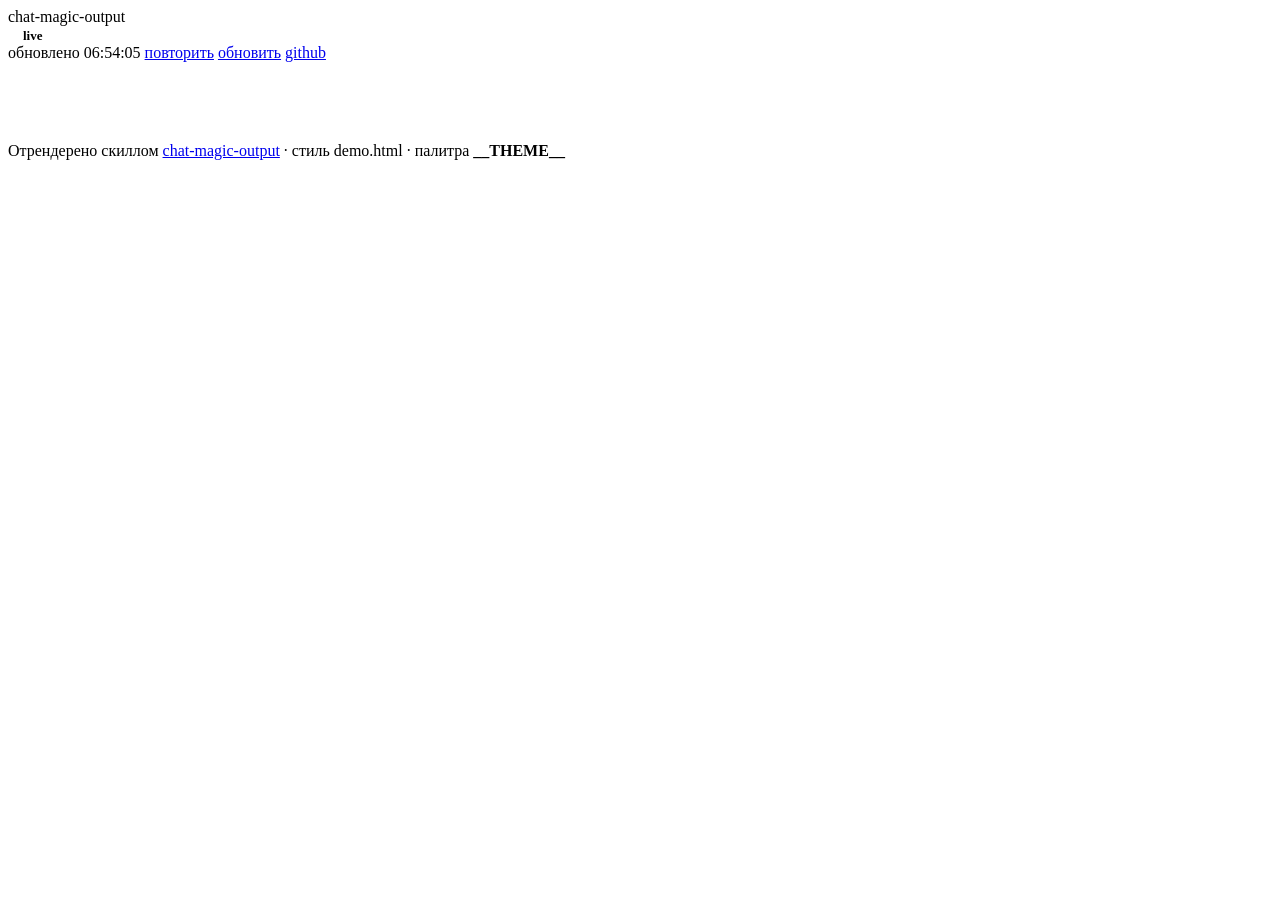
==== commit 1c4ce592: "feat: loading animation at the start of output; slower 20s dissolve with blur" ====
--- a/output-template.html
+++ b/output-template.html
@@ -24,11 +24,26 @@
   @keyframes pulse { 0%, 100% { transform: scale(.8); opacity: .6; } 50% { transform: scale(1.25); opacity: 1; } }
   @keyframes blink { 50% { opacity: 0; } }
 
+  /* индикатор загрузки в начале вывода */
+  .loader { display: flex; align-items: center; gap: 12px; padding: 4px 0 24px; color: var(--muted); font-size: 14px; }
+  .loader .ring {
+    width: 18px; height: 18px; border-radius: 50%; flex: none;
+    border: 2px solid color-mix(in srgb, var(--accent) 28%, transparent);
+    border-top-color: var(--accent);
+    animation: spin .9s linear infinite;
+  }
+  .loader .dots { display: inline-flex; gap: 4px; }
+  .loader .dots i { width: 5px; height: 5px; border-radius: 50%; background: var(--accent); animation: bounce 1.2s ease-in-out infinite; }
+  .loader .dots i:nth-child(2) { animation-delay: .15s; }
+  .loader .dots i:nth-child(3) { animation-delay: .3s; }
+  @keyframes spin { to { transform: rotate(360deg); } }
+  @keyframes bounce { 0%, 80%, 100% { transform: scale(.6); opacity: .45; } 40% { transform: scale(1); opacity: 1; } }
+
   /* «очень медленное» растворение старого вывода при начале работы */
   #doc > *.__slow {
-    transition-duration: 9s !important;
+    transition-duration: 20s !important;
     transition-timing-function: cubic-bezier(.45, .05, .55, .95) !important;
-    filter: blur(7px);
+    filter: blur(10px);
   }
 
   /* курсор набора в конце последнего блока */
@@ -295,8 +310,30 @@
     });
   }
   /* очень медленное растворение старого вывода */
+  function showLoader(text) {
+    var el = document.createElement("div");
+    el.className = "loader";
+    el.innerHTML = '<span class="ring"></span><span class="loader-text">' +
+      (text || "Формирую ответ…") + '</span><span class="dots"><i></i><i></i><i></i></span>';
+    return el;
+  }
+  function ensureLoader(text) {
+    var el = doc.querySelector(".loader");
+    if (el) return el;
+    el = showLoader(text);
+    doc.insertBefore(el, doc.firstChild);
+    el.classList.add("__in");
+    requestAnimationFrame(function () { requestAnimationFrame(function () { el.classList.add("__show"); }); });
+    return el;
+  }
+  function hideLoader() {
+    var el = doc.querySelector(".loader");
+    if (el && el.parentNode) el.parentNode.removeChild(el);
+  }
   function dissolve() {
-    var ob = Array.prototype.slice.call(doc.children);
+    var ob = Array.prototype.slice.call(doc.children).filter(function (el) {
+      return !el.classList.contains("loader");
+    });
     ob.forEach(function (el) { el.classList.remove("__out"); });
     void doc.offsetWidth;              /* форсируем reflow, иначе переход не стартует */
     requestAnimationFrame(function () {
@@ -306,6 +343,7 @@
           el.style.transitionDelay = Math.min(i * 0.25, 2.5) + "s";
           el.classList.add("__out");
         });
+        ensureLoader(state === "writing" ? "Формирую ответ…" : "Думаю…");
       });
     });
   }
@@ -347,7 +385,7 @@
         if (s !== state) {
           state = s;
           if (s === "thinking") { afterThinking = true; dissolve(); setPhase("думает…"); }
-          else if (s === "writing") { stopTyping(); setPhase("печатает"); }
+          else if (s === "writing") { stopTyping(); setPhase("печатает"); ensureLoader("Формирую ответ…"); }
           else if (s === "done") { stopTyping(); setPhase(""); }
         }
         return getText("answer.md");
@@ -361,6 +399,7 @@
         if (state === "thinking") return;
         if (afterThinking) { afterThinking = false; swapTo(html); }
         else if (!incremental(html)) swapTo(html);
+        hideLoader();
         if (state === "writing") markTyping();
         stamp();
       });
@@ -376,7 +415,7 @@
     e.preventDefault();
     var saved = currentHtml;
     dissolve();
-    setTimeout(function () { swapTo(saved); }, 9500);
+    setTimeout(function () { swapTo(saved); }, 21500);
   });
 
   document.getElementById("refresh").addEventListener("click", function (e) { e.preventDefault(); location.reload(); });
